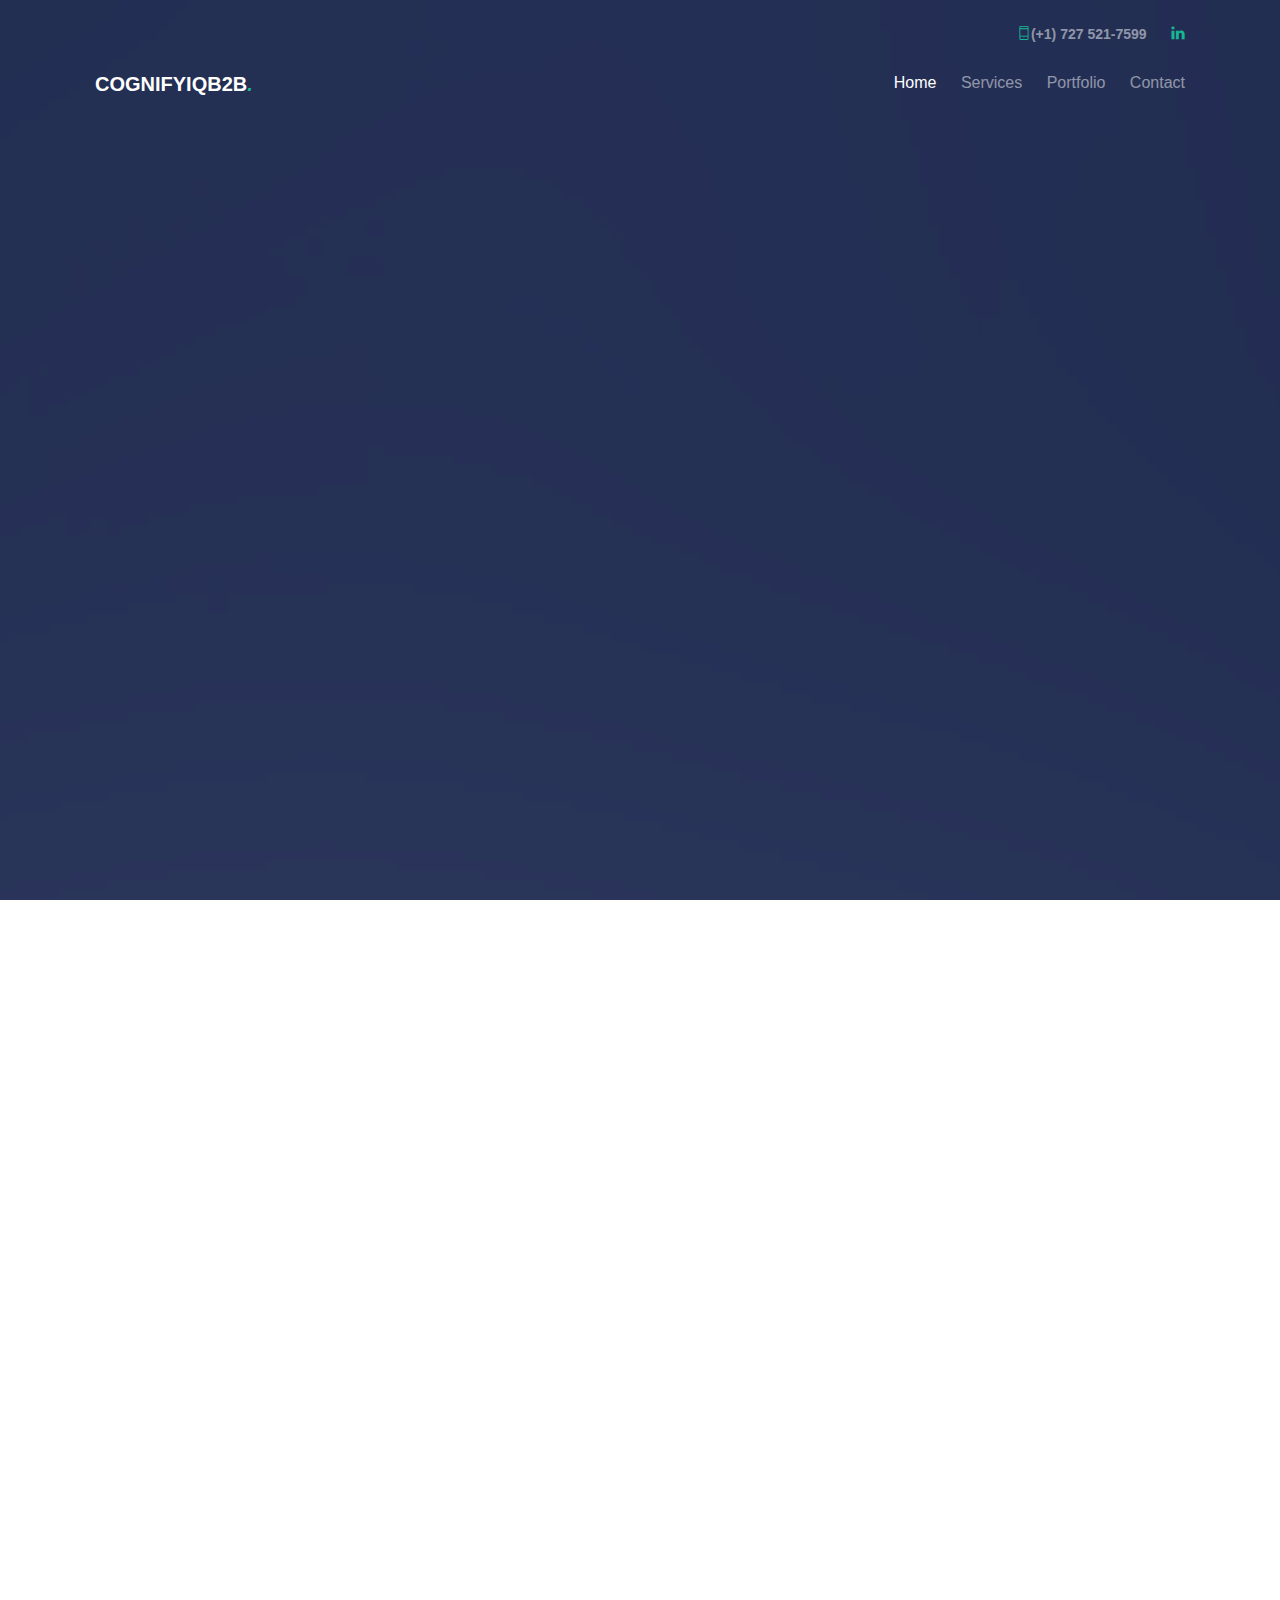
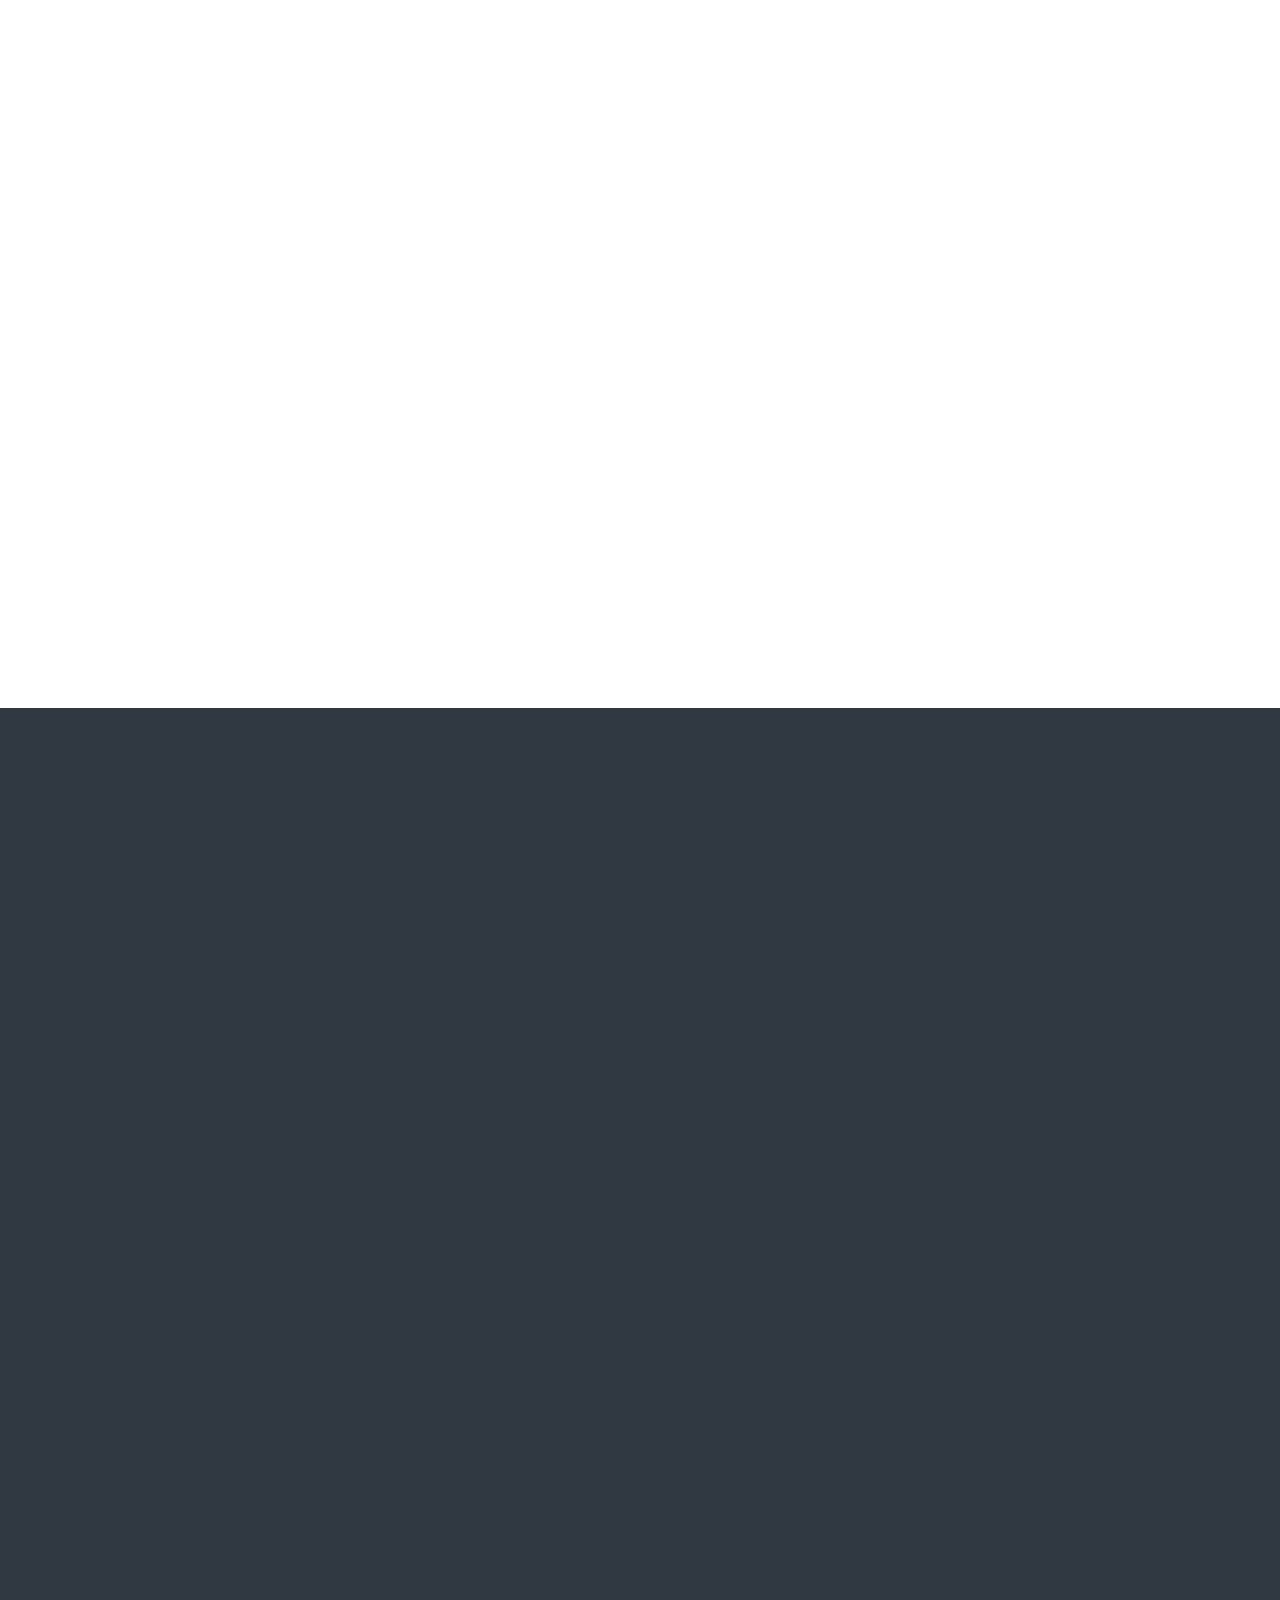
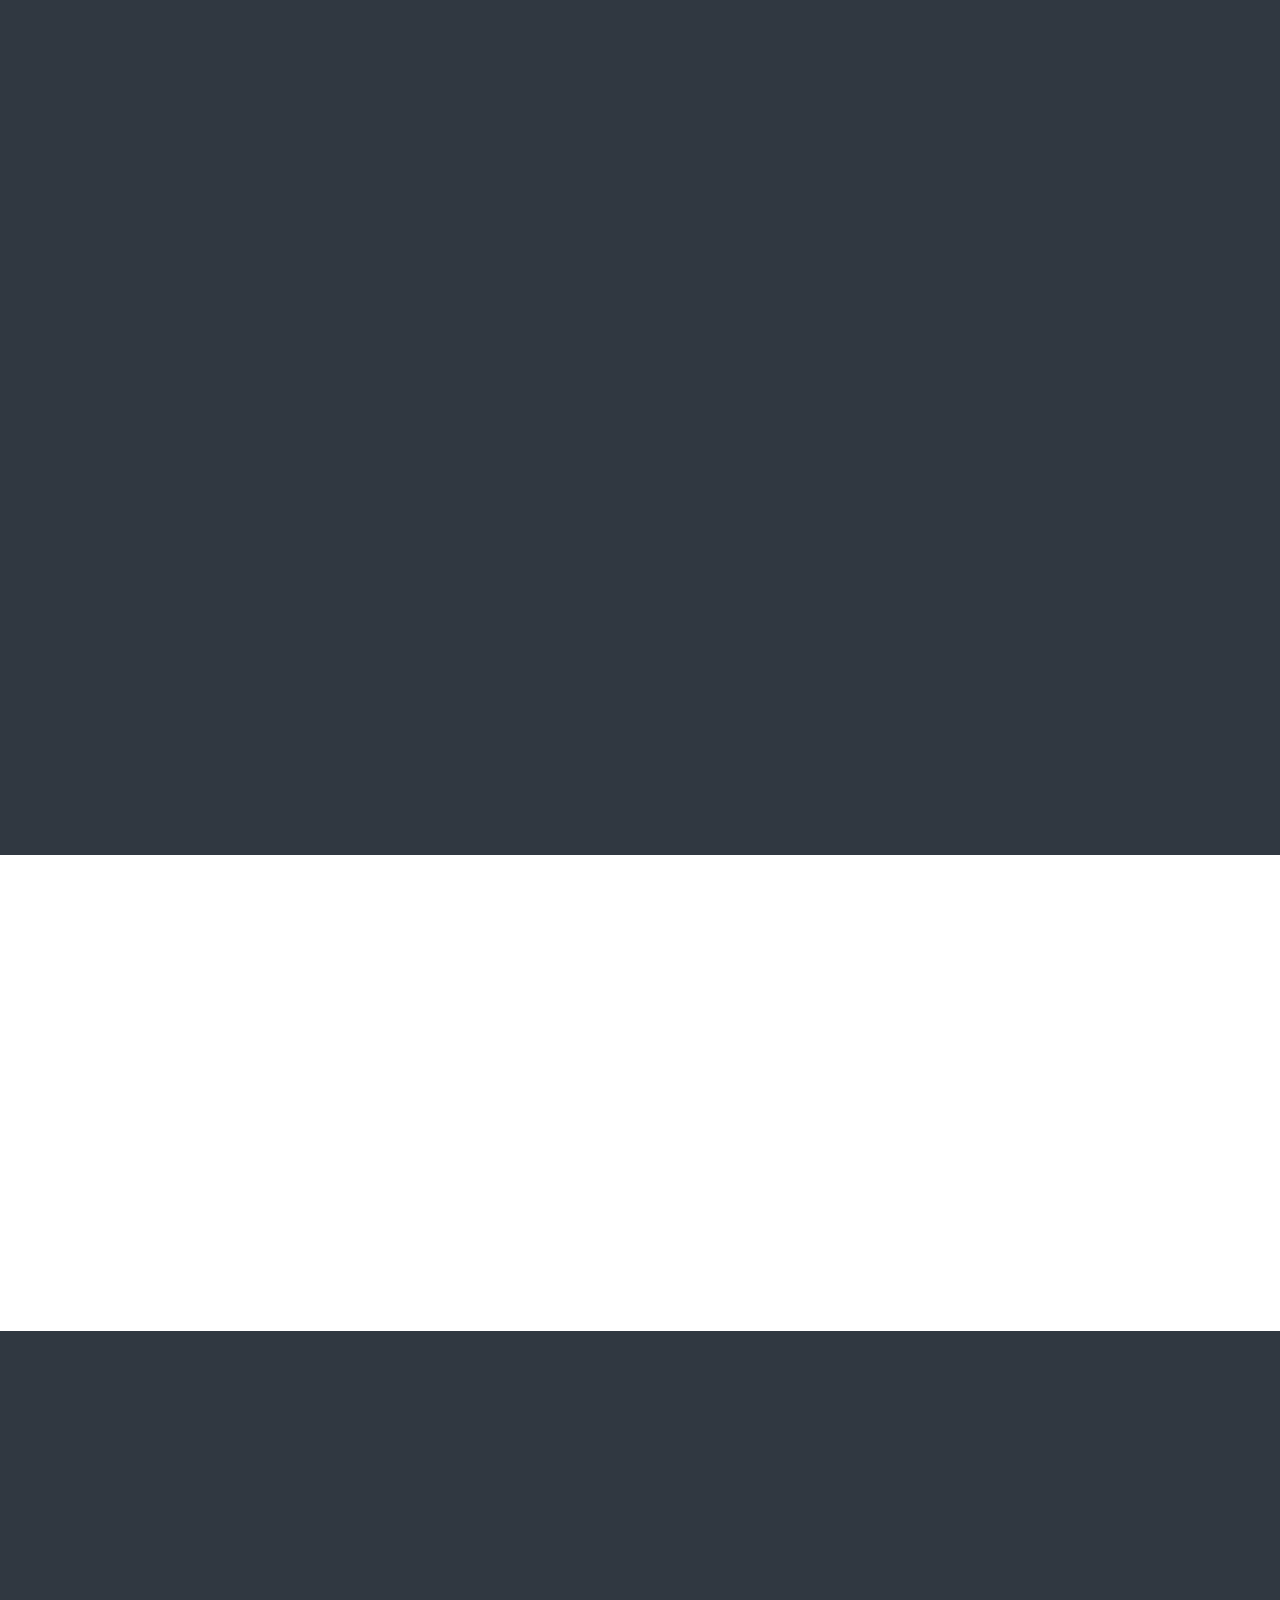
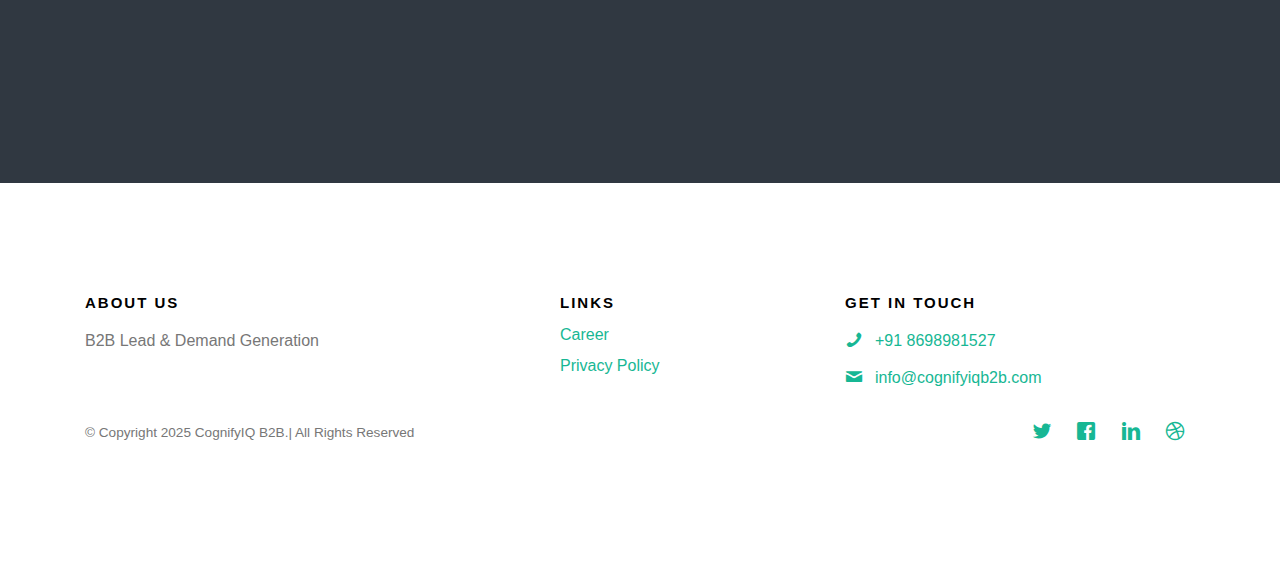
==== index.html @ 3fa79265 "project" ====
<!DOCTYPE HTML>
<!--
	cognifyiqb2bby gettemplates.co
	Twitter: http://twitter.com/gettemplateco
	URL: http://gettemplates.co
-->
<html>
	<head>
	<link rel="icon" href="cognifyiqb2b.jpeg" type="image/x-icon">
	<link rel="shortcut icon" href="cognifyiqb2b.jpeg" type="image/x-icon">
	<meta charset="utf-8">
	<meta http-equiv="X-UA-Compatible" content="IE=edge">
	<title>cognifyiqb2b&mdash; Free Website Template, Free HTML5 Template by gettemplates.co</title>
	<meta name="viewport" content="width=device-width, initial-scale=1">
	<meta name="description" content="Free HTML5 Website Template by gettemplates.co" />
	<meta name="keywords" content="free website templates, free html5, free template, free bootstrap, free website template, html5, css3, mobile first, responsive" />
	<meta name="author" content="gettemplates.co" />

  	<!-- Facebook and Twitter integration -->
	<meta property="og:title" content=""/>
	<meta property="og:image" content=""/>
	<meta property="og:url" content=""/>
	<meta property="og:site_name" content=""/>
	<meta property="og:description" content=""/>
	<meta name="twitter:title" content="" />
	<meta name="twitter:image" content="" />
	<meta name="twitter:url" content="" />
	<meta name="twitter:card" content="" />

	<!-- <link href="https://fonts.googleapis.com/css?family=Droid+Sans" rel="stylesheet"> -->
	
	<!-- Animate.css -->
	<link rel="stylesheet" href="css/animate.css">
	<!-- Icomoon Icon Fonts-->
	<link rel="stylesheet" href="css/icomoon.css">
	<!-- Themify Icons-->
	<link rel="stylesheet" href="css/themify-icons.css">
	<!-- Bootstrap  -->
	<link rel="stylesheet" href="css/bootstrap.css">

	<!-- Magnific Popup -->
	<link rel="stylesheet" href="css/magnific-popup.css">

	<!-- Owl Carousel  -->
	<link rel="stylesheet" href="css/owl.carousel.min.css">
	<link rel="stylesheet" href="css/owl.theme.default.min.css">

	<!-- Theme style  -->
	<link rel="stylesheet" href="css/style.css">

	<!-- Theme custom style  -->
	<link rel="stylesheet" href="css/custom.css">
	
	<!-- Modernizr JS -->
	<script src="js/modernizr-2.6.2.min.js"></script>
	<!-- FOR IE9 below -->
	<!--[if lt IE 9]>
	<script src="js/respond.min.js"></script>
	<![endif]-->

	</head>
	<body>
		
	<div class="gtco-loader"></div>
	
	<div id="page">
	<nav class="gtco-nav" role="navigation">
		<div class="gtco-container">
			<div class="row">
				<div class="col-md-12 text-right gtco-contact">
					<ul class="">
						<li><a href="#"><i class="ti-mobile"></i>(+1) 727 521-7599</a></li>
						<li><a href="http://twitter.com/gettemplatesco"><i class="ti-linkedin"></i> </a></li>
						<!-- <li><a href="#"><i class="icon-mail2"></i></a></li>
						<li><a href="#"><i class="ti-facebook"></i></a></li> -->
					</ul>
				</div>
			</div>
			<div class="row">
				<div class="col-sm-4 col-xs-12">
					<div id="gtco-logo"><a href="index.html">cognifyiqb2b<em>.</em></a></div>
				</div>
				<div class="col-xs-8 text-right menu-1">
					<ul>
						<li class="active"><a href="index.html">Home</a></li>
						<!-- <li><a href="about.html">About</a></li> -->
						<li class="has-dropdown">
							<a href="services.html">Services</a>
							<ul class="dropdown">
								<li><a href="#">Lead Generation</a></li>
								<li><a href="#">Demand Generation</a></li>
								<li><a href="#">Appointment Generation</a></li>
								<li><a href="#">Account Based Marketing</a></li>
								<li><a href="#">Tele-Marketing</a></li>
								<li><a href="#">Email Marketing</a></li>
								<li><a href="#">Event Registration Service</a></li>
							</ul>
						</li>
						<!-- <li class="has-dropdown">
							<a href="#">Dropdown</a>
							<ul class="dropdown">
								<li><a href="#">HTML5</a></li>
								<li><a href="#">CSS3</a></li>
								<li><a href="#">Sass</a></li>
								<li><a href="#">jQuery</a></li>
							</ul>
						</li> -->
						<li><a href="portfolio.html">Portfolio</a></li>
						<li><a href="contact.html">Contact</a></li>
					</ul>
				</div>
			</div>
			
		</div>
	</nav>

	<header id="gtco-header" class="gtco-cover" role="banner" style="background-image:url(images/img_bg_1.jpg);">
		<div class="overlay"></div>
		<div class="gtco-container">
			<div class="row">
				<div class="col-md-12 col-md-offset-0 text-left">
					<div class="display-t">
						<div class="display-tc">
							<h1 class="animate-box" data-animate-effect="fadeInUp">Your Business To The Next Level</h1>
							<h2 class="animate-box" data-animate-effect="fadeInUp">We have been serving  high quality services related to B2B  industry which include b2b data solutions, Email Marketing, Account Based Marketing, Tele-Marketing, Data Cleansing And Verification, Data Enrichment. We do research  across industries based on revenue, employee strength to give intended results .we work according to clients prospective to deliver superior results in B2B sector. </h2>
							<p class="animate-box" data-animate-effect="fadeInUp"><a href="contact.html" class="btn btn-white btn-lg btn-outline">Get In Touch</a></p>
						</div>
					</div>
				</div>
			</div>
		</div>
	</header>

	<div id="gtco-features-3">
		<div class="gtco-container">
			<div class="gtco-flex">
				<div class="feature feature-1 animate-box" data-animate-effect="fadeInUp">
					<div class="feature-inner">
						<span class="icon">
							<i class="ti-search"></i>
						</span>
						<h3>Lead Solution</h3>
						<p>For tangible, quantifiable, and observable business impact, the first step is constructing the right audience profile and collating a database of actionable leads. </p>
						<p><a href="#" class="btn btn-white btn-outline">Learn More</a></p>
					</div>
				</div>
				<div class="feature feature-2 animate-box" data-animate-effect="fadeInUp">
					<div class="feature-inner">
						<span class="icon">
							<i class="ti-announcement"></i>
						</span>
						<h3>Multi-Channel Marketing</h3>
						<p>We are committed to helping businesses convert leads to customers by using personalized communication tools. </p>
						<p><a href="#" class="btn btn-white btn-outline">Learn More</a></p>
					</div>
				</div>
				<div class="feature feature-3 animate-box" data-animate-effect="fadeInUp">
					<div class="feature-inner">
						<span class="icon">
							<i class="ti-timer"></i>
						</span>
						<h3>Data Services</h3>
						<p>We help businesses gather intent data that complements and aligns with sales and marketing efforts. </p>
						<p><a href="#" class="btn btn-white btn-outline">Learn More</a></p>
					</div>
				</div>
			</div>
		</div>
	</div>
	
	<div id="gtco-features">
		<div class="gtco-container">
			<div class="row">
				<div class="col-md-8 col-md-offset-2 text-center gtco-heading animate-box">
					<h2>cognifyiqb2b Features</h2>
					<p>We help businesses gather intent data that complements and aligns with sales and marketing efforts. Our range of services also assists businesses in transforming existing business data into a more accessible, comprehensible, and clear version that will enhance efficiency and facilitate more informed business decisions.</p>
				</div>
			</div>
			<div class="row">
				<div class="col-md-3 col-sm-6">
					<div class="feature-center animate-box" data-animate-effect="fadeIn">
						<span class="icon">
							<i class="ti-vector"></i>
						</span>
						<h3>Hybrid Marketing</h3>
						<p>Hybrid marketing is an advanced blend of email and telemarketing service that will help businesses not only in website traffic generation but also increase the sales revenue. </p>
					</div>
				</div>
				<div class="col-md-3 col-sm-6">
					<div class="feature-center animate-box" data-animate-effect="fadeIn">
						<span class="icon">
							<i class="ti-tablet"></i>
						</span>
						<h3>Email Marketing</h3>
						<p>Email marketing is a direct marketing tactic used for sending mail to customers. It helps in creating a direct engagement between the buyers and the sellers to maintain the customer’s trust with the company. </p>
					</div>
				</div>
				<div class="col-md-3 col-sm-6">
					<div class="feature-center animate-box" data-animate-effect="fadeIn">
						<span class="icon">
							<i class="ti-settings"></i>
						</span>
						<h3>Tele-Marketing</h3>
						<p>In past decades tv commercials, billboards, and print ads were used for getting target audience. Among them telemarketing is one of the best marketing strategies used to generate new leads, gather feedback, and maintain customer engagement. </p>
					</div>
				</div>
				<div class="col-md-3 col-sm-6">
					<div class="feature-center animate-box" data-animate-effect="fadeIn">
						<span class="icon">
							<i class="ti-ruler-pencil"></i>
						</span>
						<h3>Event Registration Service</h3>
						<p> Are you looking out to capture leads and prospects in a limited time? So, the answer is Event Registration. Prospects will only register for your event if it is well promoted. </p>
					</div>
				</div>
			</div>
		</div>
	</div>

	<div id="gtco-portfolio" class="gtco-section">
		<div class="gtco-container">
			<div class="row">
				<div class="col-md-8 col-md-offset-2 text-center gtco-heading animate-box">
					<h2>Our Clients</h2>
					<!-- <p>Dignissimos asperiores vitae velit veniam totam fuga molestias accusamus alias autem provident. Odit ab aliquam dolor eius.</p> -->
				</div>
			</div>

			<div class="row row-pb-md">
				<div class="col-md-12">
					<ul id="gtco-portfolio-list">
						<li class="two-third animate-box" data-animate-effect="fadeIn" style="background-image: url(images/clients/img_1.jpg); "> 
							<a href="#" class="color-1">
								<div class="case-studies-summary">
									<!-- <span>Web Design</span> -->
									<h2>CISCO</h2>
								</div>
							</a>
						</li>
						<li class="one-third animate-box" data-animate-effect="fadeIn" style="background-image: url(images/clients/aws.jpg); ">
							<a href="#" class="color-2">
								<div class="case-studies-summary">
									<!-- <span>Illustration</span> -->
									<h2>AWS</h2>
								</div>
							</a>
						</li>


						<li class="one-half animate-box" data-animate-effect="fadeIn" style="background-image: url(images/clients/CyberArk.jpg); ">
							<a href="#" class="color-3">
								<div class="case-studies-summary">
									<!-- <span>Illustration</span> -->
									<h2>CyberArk</h2>
								</div>
							</a>
						</li>
						<li class="one-half animate-box" data-animate-effect="fadeIn" style="background-image: url(images/clients/Microsoft.png); ">
							<a href="#" class="color-4">
								<div class="case-studies-summary">
									<!-- <span>Web Design</span> -->
									<h2>Microsoft</h2>
								</div>
							</a>
						</li>

						<li class="one-third animate-box" data-animate-effect="fadeIn" style="background-image: url(images/clients/vmware.jpg); "> 
							<a href="#" class="color-5">
								<div class="case-studies-summary">
									<!-- <span>Web Design</span> -->
									<h2>vmware</h2>
								</div>
							</a>
						</li>
						<li class="two-third animate-box" data-animate-effect="fadeIn" style="background-image: url(images/clients/salesforce.jpg); ">
							<a href="#" class="color-6">
								<div class="case-studies-summary">
									<!-- <span>Illustration</span> -->
									<h2>salesforce</h2>
								</div>
							</a>
						</li>
					</ul>		
				</div>
			</div>

			<div class="row">
				<div class="col-md-4 col-md-offset-4 text-center animate-box">
					<a href="services.html" class="btn btn-white btn-outline btn-lg btn-block">See All Our Works</a>
				</div>
			</div>

			
		</div>
	</div>

	<div id="gtco-counter" class="gtco-section">
		<div class="gtco-container">

			<!-- <div class="row">
				<div class="col-md-8 col-md-offset-2 text-center gtco-heading animate-box">
					<h2>Fun Facts</h2>
					<p>Dignissimos asperiores vitae velit veniam totam fuga molestias accusamus alias autem provident. Odit ab aliquam dolor eius.</p>
				</div>
			</div> -->

			<div class="row">
				
				<div class="col-md-3 col-sm-6 animate-box" data-animate-effect="fadeInLeft">
					<div class="feature-center">
						<span class="icon">
							<i class="ti-settings"></i>
						</span>
						<span class="counter js-counter" data-from="0" data-to="417" data-speed="5000" data-refresh-interval="50">1</span>
						<span class="counter-label">Campaigns</span>

					</div>
				</div>
				<div class="col-md-3 col-sm-6 animate-box" data-animate-effect="fadeInLeft">
					<div class="feature-center">
						<span class="icon">
							<i class="ti-face-smile"></i>
						</span>
						<span class="counter js-counter" data-from="0" data-to="97" data-speed="5000" data-refresh-interval="50">1</span>
						<span class="counter-label">Happy Clients</span>
					</div>
				</div>
				<div class="col-md-3 col-sm-6 animate-box" data-animate-effect="fadeInLeft">
					<div class="feature-center">
						<span class="icon">
							<i class="ti-briefcase"></i>
						</span>
						<span class="counter js-counter" data-from="0" data-to="402" data-speed="5000" data-refresh-interval="50">1</span>
						<span class="counter-label">Projects Done</span>
					</div>
				</div>
				<div class="col-md-3 col-sm-6 animate-box" data-animate-effect="fadeInLeft">
					<div class="feature-center">
						<span class="icon">
							<i class="ti-time"></i>
						</span>
						<span class="counter js-counter" data-from="0" data-to="5000000" data-speed="5000" data-refresh-interval="50">1</span>
						<span class="counter-label">Data</span>

					</div>
				</div>
					
			</div>
		</div>
	</div>

	<!-- <div id="gtco-products">
		<div class="gtco-container">
			<div class="row animate-box">
				<div class="col-md-8 col-md-offset-2 text-center gtco-heading animate-box">
					<h2>our values</h2>
					<p>Dignissimos asperiores vitae velit veniam totam fuga molestias accusamus alias autem provident. Odit ab aliquam dolor eius.</p>
				</div>
			</div>
			<div class="row animate-box">
				<div class="owl-carousel owl-carousel-carousel">
					<div class="item">
						<img src="images/img_1.jpg" alt="Free HTML5 Bootstrap Template by GetTemplates.co">
					</div>
					<div class="item">
						<img src="images/img_2.jpg" alt="Free HTML5 Bootstrap Template by GetTemplates.co">
					</div>
					<div class="item">
						<img src="images/img_3.jpg" alt="Free HTML5 Bootstrap Template by GetTemplates.co">
					</div>
					<div class="item">
						<img src="images/img_4.jpg" alt="Free HTML5 Bootstrap Template by GetTemplates.co">
					</div>
				</div>
			</div>
		</div>
	</div> -->

	

	<div id="gtco-subscribe">
		<div class="gtco-container">
			<div class="row animate-box">
				<div class="col-md-8 col-md-offset-2 text-center gtco-heading">
					<h2>Subscribe</h2>
					<p>Be the first to know about the new templates.</p>
				</div>
			</div>
			<div class="row animate-box">
				<div class="col-md-12">
					<form class="form-inline">
						<div class="col-md-4 col-sm-4">
							<div class="form-group">
								<label for="email" class="sr-only">Email</label>
								<input type="email" class="form-control" id="email" placeholder="Your Email">
							</div>
						</div>
						<div class="col-md-4 col-sm-4">
							<div class="form-group">
								<label for="name" class="sr-only">Name</label>
								<input type="text" class="form-control" id="name" placeholder="Your Name">
							</div>
						</div>
						<div class="col-md-4 col-sm-4">
							<button type="submit" class="btn btn-default btn-block">Subscribe</button>
						</div>
					</form>
				</div>
			</div>
		</div>
	</div>

	<footer id="gtco-footer" role="contentinfo">
		<div class="gtco-container">
			<div class="row row-p	b-md">

				<div class="col-md-4">
					<div class="gtco-widget">
						<h3>About Us</h3>
						<p>B2B Lead & Demand Generation</p>
					</div>
				</div>

				<div class="col-md-4 col-md-push-1">
					<div class="gtco-widget">
						<h3>Links</h3>
						<ul class="gtco-footer-links">
							<!-- <li><a href="#">Knowledge Base</a></li> -->
							<li><a href="career.html">Career</a></li>
							<li><a href="privacy-policy.html">Privacy Policy</a></li>
						</ul>
					</div>
				</div>

				<div class="col-md-4">
					<div class="gtco-widget">
						<h3>Get In Touch</h3>
						<ul class="gtco-quick-contact">
							<li><a href="#"><i class="icon-phone"></i> +91 8698981527</a></li>
							<li><a href="#"><i class="icon-mail2"></i> info@cognifyiqb2b.com</a></li>
							<!-- <li><a href="#"><i class="icon-chat"></i> Live Chat</a></li> -->
						</ul>
					</div>
				</div>

			</div>

			<div class="row copyright">
				<div class="col-md-12">
					<p class="pull-left">
						<small class="block">&copy; Copyright 2025 CognifyIQ B2B.| All Rights Reserved</small> 
						
					</p>
					<p class="pull-right">
						<ul class="gtco-social-icons pull-right">
							<li><a href="#"><i class="icon-twitter"></i></a></li>
							<li><a href="#"><i class="icon-facebook"></i></a></li>
							<li><a href="#"><i class="icon-linkedin"></i></a></li>
							<li><a href="#"><i class="icon-dribbble"></i></a></li>
						</ul>
					</p>
				</div>
			</div>

		</div>
	</footer>
	</div>

	<div class="gototop js-top">
		<a href="#" class="js-gotop"><i class="icon-arrow-up"></i></a>
	</div>
	
	<!-- jQuery -->
	<script src="js/jquery.min.js"></script>
	<!-- jQuery Easing -->
	<script src="js/jquery.easing.1.3.js"></script>
	<!-- Bootstrap -->
	<script src="js/bootstrap.min.js"></script>
	<!-- Waypoints -->
	<script src="js/jquery.waypoints.min.js"></script>
	<!-- Carousel -->
	<script src="js/owl.carousel.min.js"></script>
	<!-- countTo -->
	<script src="js/jquery.countTo.js"></script>
	<!-- Magnific Popup -->
	<script src="js/jquery.magnific-popup.min.js"></script>
	<script src="js/magnific-popup-options.js"></script>
	<!-- Main -->
	<script src="js/main.js"></script>

	</body>
</html>
---- css/icomoon.css ----
@font-face {
  font-family: 'icomoon';
  src:  url('../fonts/icomoon/icomoon.eot?6iuir');
  src:  url('../fonts/icomoon/icomoon.eot?6iuir#iefix') format('embedded-opentype'),
    url('../fonts/icomoon/icomoon.ttf?6iuir') format('truetype'),
    url('../fonts/icomoon/icomoon.woff?6iuir') format('woff'),
    url('../fonts/icomoon/icomoon.svg?6iuir#icomoon') format('svg');
  font-weight: normal;
  font-style: normal;
}

[class^="icon-"], [class*=" icon-"] {
  /* use !important to prevent issues with browser extensions that change fonts */
  font-family: 'icomoon' !important;
  speak: none;
  font-style: normal;
  font-weight: normal;
  font-variant: normal;
  text-transform: none;
  line-height: 1;

  /* Better Font Rendering =========== */
  -webkit-font-smoothing: antialiased;
  -moz-osx-font-smoothing: grayscale;
}

.icon-eye:before {
  content: "\e000";
}
.icon-paper-clip:before {
  content: "\e001";
}
.icon-mail:before {
  content: "\e002";
}
.icon-toggle:before {
  content: "\e003";
}
.icon-layout:before {
  content: "\e004";
}
.icon-link:before {
  content: "\e005";
}
.icon-bell:before {
  content: "\e006";
}
.icon-lock:before {
  content: "\e007";
}
.icon-unlock:before {
  content: "\e008";
}
.icon-ribbon:before {
  content: "\e009";
}
.icon-image:before {
  content: "\e010";
}
.icon-signal:before {
  content: "\e011";
}
.icon-target:before {
  content: "\e012";
}
.icon-clipboard:before {
  content: "\e013";
}
.icon-clock:before {
  content: "\e014";
}
.icon-watch:before {
  content: "\e015";
}
.icon-air-play:before {
  content: "\e016";
}
.icon-camera:before {
  content: "\e017";
}
.icon-video:before {
  content: "\e018";
}
.icon-disc:before {
  content: "\e019";
}
.icon-printer:before {
  content: "\e020";
}
.icon-monitor:before {
  content: "\e021";
}
.icon-server:before {
  content: "\e022";
}
.icon-cog:before {
  content: "\e023";
}
.icon-heart:before {
  content: "\e024";
}
.icon-paragraph:before {
  content: "\e025";
}
.icon-align-justify:before {
  content: "\e026";
}
.icon-align-left:before {
  content: "\e027";
}
.icon-align-center:before {
  content: "\e028";
}
.icon-align-right:before {
  content: "\e029";
}
.icon-book:before {
  content: "\e030";
}
.icon-layers:before {
  content: "\e031";
}
.icon-stack:before {
  content: "\e032";
}
.icon-stack-2:before {
  content: "\e033";
}
.icon-paper:before {
  content: "\e034";
}
.icon-paper-stack:before {
  content: "\e035";
}
.icon-search:before {
  content: "\e036";
}
.icon-zoom-in:before {
  content: "\e037";
}
.icon-zoom-out:before {
  content: "\e038";
}
.icon-reply:before {
  content: "\e039";
}
.icon-circle-plus:before {
  content: "\e040";
}
.icon-circle-minus:before {
  content: "\e041";
}
.icon-circle-check:before {
  content: "\e042";
}
.icon-circle-cross:before {
  content: "\e043";
}
.icon-square-plus:before {
  content: "\e044";
}
.icon-square-minus:before {
  content: "\e045";
}
.icon-square-check:before {
  content: "\e046";
}
.icon-square-cross:before {
  content: "\e047";
}
.icon-microphone:before {
  content: "\e048";
}
.icon-record:before {
  content: "\e049";
}
.icon-skip-back:before {
  content: "\e050";
}
.icon-rewind:before {
  content: "\e051";
}
.icon-play:before {
  content: "\e052";
}
.icon-pause:before {
  content: "\e053";
}
.icon-stop:before {
  content: "\e054";
}
.icon-fast-forward:before {
  content: "\e055";
}
.icon-skip-forward:before {
  content: "\e056";
}
.icon-shuffle:before {
  content: "\e057";
}
.icon-repeat:before {
  content: "\e058";
}
.icon-folder:before {
  content: "\e059";
}
.icon-umbrella:before {
  content: "\e060";
}
.icon-moon:before {
  content: "\e061";
}
.icon-thermometer:before {
  content: "\e062";
}
.icon-drop:before {
  content: "\e063";
}
.icon-sun:before {
  content: "\e064";
}
.icon-cloud:before {
  content: "\e065";
}
.icon-cloud-upload:before {
  content: "\e066";
}
.icon-cloud-download:before {
  content: "\e067";
}
.icon-upload:before {
  content: "\e068";
}
.icon-download:before {
  content: "\e069";
}
.icon-location:before {
  content: "\e070";
}
.icon-location-2:before {
  content: "\e071";
}
.icon-map:before {
  content: "\e072";
}
.icon-battery:before {
  content: "\e073";
}
.icon-head:before {
  content: "\e074";
}
.icon-briefcase:before {
  content: "\e075";
}
.icon-speech-bubble:before {
  content: "\e076";
}
.icon-anchor:before {
  content: "\e077";
}
.icon-globe:before {
  content: "\e078";
}
.icon-box:before {
  content: "\e079";
}
.icon-reload:before {
  content: "\e080";
}
.icon-share:before {
  content: "\e081";
}
.icon-marquee:before {
  content: "\e082";
}
.icon-marquee-plus:before {
  content: "\e083";
}
.icon-marquee-minus:before {
  content: "\e084";
}
.icon-tag:before {
  content: "\e085";
}
.icon-power:before {
  content: "\e086";
}
.icon-command:before {
  content: "\e087";
}
.icon-alt:before {
  content: "\e088";
}
.icon-esc:before {
  content: "\e089";
}
.icon-bar-graph:before {
  content: "\e090";
}
.icon-bar-graph-2:before {
  content: "\e091";
}
.icon-pie-graph:before {
  content: "\e092";
}
.icon-star:before {
  content: "\e093";
}
.icon-arrow-left:before {
  content: "\e094";
}
.icon-arrow-right:before {
  content: "\e095";
}
.icon-arrow-up:before {
  content: "\e096";
}
.icon-arrow-down:before {
  content: "\e097";
}
.icon-volume:before {
  content: "\e098";
}
.icon-mute:before {
  content: "\e099";
}
.icon-content-right:before {
  content: "\e100";
}
.icon-content-left:before {
  content: "\e101";
}
.icon-grid:before {
  content: "\e102";
}
.icon-grid-2:before {
  content: "\e103";
}
.icon-columns:before {
  content: "\e104";
}
.icon-loader:before {
  content: "\e105";
}
.icon-bag:before {
  content: "\e106";
}
.icon-ban:before {
  content: "\e107";
}
.icon-flag:before {
  content: "\e108";
}
.icon-trash:before {
  content: "\e109";
}
.icon-expand:before {
  content: "\e110";
}
.icon-contract:before {
  content: "\e111";
}
.icon-maximize:before {
  content: "\e112";
}
.icon-minimize:before {
  content: "\e113";
}
.icon-plus:before {
  content: "\e114";
}
.icon-minus:before {
  content: "\e115";
}
.icon-check:before {
  content: "\e116";
}
.icon-cross:before {
  content: "\e117";
}
.icon-move:before {
  content: "\e118";
}
.icon-delete:before {
  content: "\e119";
}
.icon-menu:before {
  content: "\e120";
}
.icon-archive:before {
  content: "\e121";
}
.icon-inbox:before {
  content: "\e122";
}
.icon-outbox:before {
  content: "\e123";
}
.icon-file:before {
  content: "\e124";
}
.icon-file-add:before {
  content: "\e125";
}
.icon-file-subtract:before {
  content: "\e126";
}
.icon-help:before {
  content: "\e127";
}
.icon-open:before {
  content: "\e128";
}
.icon-ellipsis:before {
  content: "\e129";
}
.icon-add-to-list:before {
  content: "\e900";
}
.icon-classic-computer:before {
  content: "\e901";
}
.icon-controller-fast-backward:before {
  content: "\e902";
}
.icon-creative-commons-attribution:before {
  content: "\e903";
}
.icon-creative-commons-noderivs:before {
  content: "\e904";
}
.icon-creative-commons-noncommercial-eu:before {
  content: "\e905";
}
.icon-creative-commons-noncommercial-us:before {
  content: "\e906";
}
.icon-creative-commons-public-domain:before {
  content: "\e907";
}
.icon-creative-commons-remix:before {
  content: "\e908";
}
.icon-creative-commons-share:before {
  content: "\e909";
}
.icon-creative-commons-sharealike:before {
  content: "\e90a";
}
.icon-creative-commons:before {
  content: "\e90b";
}
.icon-document-landscape:before {
  content: "\e90c";
}
.icon-remove-user:before {
  content: "\e90d";
}
.icon-warning:before {
  content: "\e90e";
}
.icon-arrow-bold-down:before {
  content: "\e90f";
}
.icon-arrow-bold-left:before {
  content: "\e910";
}
.icon-arrow-bold-right:before {
  content: "\e911";
}
.icon-arrow-bold-up:before {
  content: "\e912";
}
.icon-arrow-down2:before {
  content: "\e913";
}
.icon-arrow-left2:before {
  content: "\e914";
}
.icon-arrow-long-down:before {
  content: "\e915";
}
.icon-arrow-long-left:before {
  content: "\e916";
}
.icon-arrow-long-right:before {
  content: "\e917";
}
.icon-arrow-long-up:before {
  content: "\e918";
}
.icon-arrow-right2:before {
  content: "\e919";
}
.icon-arrow-up2:before {
  content: "\e91a";
}
.icon-arrow-with-circle-down:before {
  content: "\e91b";
}
.icon-arrow-with-circle-left:before {
  content: "\e91c";
}
.icon-arrow-with-circle-right:before {
  content: "\e91d";
}
.icon-arrow-with-circle-up:before {
  content: "\e91e";
}
.icon-bookmark:before {
  content: "\e91f";
}
.icon-bookmarks:before {
  content: "\e920";
}
.icon-chevron-down:before {
  content: "\e921";
}
.icon-chevron-left:before {
  content: "\e922";
}
.icon-chevron-right:before {
  content: "\e923";
}
.icon-chevron-small-down:before {
  content: "\e924";
}
.icon-chevron-small-left:before {
  content: "\e925";
}
.icon-chevron-small-right:before {
  content: "\e926";
}
.icon-chevron-small-up:before {
  content: "\e927";
}
.icon-chevron-thin-down:before {
  content: "\e928";
}
.icon-chevron-thin-left:before {
  content: "\e929";
}
.icon-chevron-thin-right:before {
  content: "\e92a";
}
.icon-chevron-thin-up:before {
  content: "\e92b";
}
.icon-chevron-up:before {
  content: "\e92c";
}
.icon-chevron-with-circle-down:before {
  content: "\e92d";
}
.icon-chevron-with-circle-left:before {
  content: "\e92e";
}
.icon-chevron-with-circle-right:before {
  content: "\e92f";
}
.icon-chevron-with-circle-up:before {
  content: "\e930";
}
.icon-cloud2:before {
  content: "\e931";
}
.icon-controller-fast-forward:before {
  content: "\e932";
}
.icon-controller-jump-to-start:before {
  content: "\e933";
}
.icon-controller-next:before {
  content: "\e934";
}
.icon-controller-paus:before {
  content: "\e935";
}
.icon-controller-play:before {
  content: "\e936";
}
.icon-controller-record:before {
  content: "\e937";
}
.icon-controller-stop:before {
  content: "\e938";
}
.icon-controller-volume:before {
  content: "\e939";
}
.icon-dot-single:before {
  content: "\e93a";
}
.icon-dots-three-horizontal:before {
  content: "\e93b";
}
.icon-dots-three-vertical:before {
  content: "\e93c";
}
.icon-dots-two-horizontal:before {
  content: "\e93d";
}
.icon-dots-two-vertical:before {
  content: "\e93e";
}
.icon-download2:before {
  content: "\e93f";
}
.icon-emoji-flirt:before {
  content: "\e940";
}
.icon-flow-branch:before {
  content: "\e941";
}
.icon-flow-cascade:before {
  content: "\e942";
}
.icon-flow-line:before {
  content: "\e943";
}
.icon-flow-parallel:before {
  content: "\e944";
}
.icon-flow-tree:before {
  content: "\e945";
}
.icon-install:before {
  content: "\e946";
}
.icon-layers2:before {
  content: "\e947";
}
.icon-open-book:before {
  content: "\e948";
}
.icon-resize-100:before {
  content: "\e949";
}
.icon-resize-full-screen:before {
  content: "\e94a";
}
.icon-save:before {
  content: "\e94b";
}
.icon-select-arrows:before {
  content: "\e94c";
}
.icon-sound-mute:before {
  content: "\e94d";
}
.icon-sound:before {
  content: "\e94e";
}
.icon-trash2:before {
  content: "\e94f";
}
.icon-triangle-down:before {
  content: "\e950";
}
.icon-triangle-left:before {
  content: "\e951";
}
.icon-triangle-right:before {
  content: "\e952";
}
.icon-triangle-up:before {
  content: "\e953";
}
.icon-uninstall:before {
  content: "\e954";
}
.icon-upload-to-cloud:before {
  content: "\e955";
}
.icon-upload2:before {
  content: "\e956";
}
.icon-add-user:before {
  content: "\e957";
}
.icon-address:before {
  content: "\e958";
}
.icon-adjust:before {
  content: "\e959";
}
.icon-air:before {
  content: "\e95a";
}
.icon-aircraft-landing:before {
  content: "\e95b";
}
.icon-aircraft-take-off:before {
  content: "\e95c";
}
.icon-aircraft:before {
  content: "\e95d";
}
.icon-align-bottom:before {
  content: "\e95e";
}
.icon-align-horizontal-middle:before {
  content: "\e95f";
}
.icon-align-left2:before {
  content: "\e960";
}
.icon-align-right2:before {
  content: "\e961";
}
.icon-align-top:before {
  content: "\e962";
}
.icon-align-vertical-middle:before {
  content: "\e963";
}
.icon-archive2:before {
  content: "\e964";
}
.icon-area-graph:before {
  content: "\e965";
}
.icon-attachment:before {
  content: "\e966";
}
.icon-awareness-ribbon:before {
  content: "\e967";
}
.icon-back-in-time:before {
  content: "\e968";
}
.icon-back:before {
  content: "\e969";
}
.icon-bar-graph2:before {
  content: "\e96a";
}
.icon-battery2:before {
  content: "\e96b";
}
.icon-beamed-note:before {
  content: "\e96c";
}
.icon-bell2:before {
  content: "\e96d";
}
.icon-blackboard:before {
  content: "\e96e";
}
.icon-block:before {
  content: "\e96f";
}
.icon-book2:before {
  content: "\e970";
}
.icon-bowl:before {
  content: "\e971";
}
.icon-box2:before {
  content: "\e972";
}
.icon-briefcase2:before {
  content: "\e973";
}
.icon-browser:before {
  content: "\e974";
}
.icon-brush:before {
  content: "\e975";
}
.icon-bucket:before {
  content: "\e976";
}
.icon-cake:before {
  content: "\e977";
}
.icon-calculator:before {
  content: "\e978";
}
.icon-calendar:before {
  content: "\e979";
}
.icon-camera2:before {
  content: "\e97a";
}
.icon-ccw:before {
  content: "\e97b";
}
.icon-chat:before {
  content: "\e97c";
}
.icon-check2:before {
  content: "\e97d";
}
.icon-circle-with-cross:before {
  content: "\e97e";
}
.icon-circle-with-minus:before {
  content: "\e97f";
}
.icon-circle-with-plus:before {
  content: "\e980";
}
.icon-circle:before {
  content: "\e981";
}
.icon-circular-graph:before {
  content: "\e982";
}
.icon-clapperboard:before {
  content: "\e983";
}
.icon-clipboard2:before {
  content: "\e984";
}
.icon-clock2:before {
  content: "\e985";
}
.icon-code:before {
  content: "\e986";
}
.icon-cog2:before {
  content: "\e987";
}
.icon-colours:before {
  content: "\e988";
}
.icon-compass:before {
  content: "\e989";
}
.icon-copy:before {
  content: "\e98a";
}
.icon-credit-card:before {
  content: "\e98b";
}
.icon-credit:before {
  content: "\e98c";
}
.icon-cross2:before {
  content: "\e98d";
}
.icon-cup:before {
  content: "\e98e";
}
.icon-cw:before {
  content: "\e98f";
}
.icon-cycle:before {
  content: "\e990";
}
.icon-database:before {
  content: "\e991";
}
.icon-dial-pad:before {
  content: "\e992";
}
.icon-direction:before {
  content: "\e993";
}
.icon-document:before {
  content: "\e994";
}
.icon-documents:before {
  content: "\e995";
}
.icon-drink:before {
  content: "\e996";
}
.icon-drive:before {
  content: "\e997";
}
.icon-drop2:before {
  content: "\e998";
}
.icon-edit:before {
  content: "\e999";
}
.icon-email:before {
  content: "\e99a";
}
.icon-emoji-happy:before {
  content: "\e99b";
}
.icon-emoji-neutral:before {
  content: "\e99c";
}
.icon-emoji-sad:before {
  content: "\e99d";
}
.icon-erase:before {
  content: "\e99e";
}
.icon-eraser:before {
  content: "\e99f";
}
.icon-export:before {
  content: "\e9a0";
}
.icon-eye2:before {
  content: "\e9a1";
}
.icon-feather:before {
  content: "\e9a2";
}
.icon-flag2:before {
  content: "\e9a3";
}
.icon-flash:before {
  content: "\e9a4";
}
.icon-flashlight:before {
  content: "\e9a5";
}
.icon-flat-brush:before {
  content: "\e9a6";
}
.icon-folder-images:before {
  content: "\e9a7";
}
.icon-folder-music:before {
  content: "\e9a8";
}
.icon-folder-video:before {
  content: "\e9a9";
}
.icon-folder2:before {
  content: "\e9aa";
}
.icon-forward:before {
  content: "\e9ab";
}
.icon-funnel:before {
  content: "\e9ac";
}
.icon-game-controller:before {
  content: "\e9ad";
}
.icon-gauge:before {
  content: "\e9ae";
}
.icon-globe2:before {
  content: "\e9af";
}
.icon-graduation-cap:before {
  content: "\e9b0";
}
.icon-grid2:before {
  content: "\e9b1";
}
.icon-hair-cross:before {
  content: "\e9b2";
}
.icon-hand:before {
  content: "\e9b3";
}
.icon-heart-outlined:before {
  content: "\e9b4";
}
.icon-heart2:before {
  content: "\e9b5";
}
.icon-help-with-circle:before {
  content: "\e9b6";
}
.icon-help2:before {
  content: "\e9b7";
}
.icon-home:before {
  content: "\e9b8";
}
.icon-hour-glass:before {
  content: "\e9b9";
}
.icon-image-inverted:before {
  content: "\e9ba";
}
.icon-image2:before {
  content: "\e9bb";
}
.icon-images:before {
  content: "\e9bc";
}
.icon-inbox2:before {
  content: "\e9bd";
}
.icon-infinity:before {
  content: "\e9be";
}
.icon-info-with-circle:before {
  content: "\e9bf";
}
.icon-info:before {
  content: "\e9c0";
}
.icon-key:before {
  content: "\e9c1";
}
.icon-keyboard:before {
  content: "\e9c2";
}
.icon-lab-flask:before {
  content: "\e9c3";
}
.icon-landline:before {
  content: "\e9c4";
}
.icon-language:before {
  content: "\e9c5";
}
.icon-laptop:before {
  content: "\e9c6";
}
.icon-leaf:before {
  content: "\e9c7";
}
.icon-level-down:before {
  content: "\e9c8";
}
.icon-level-up:before {
  content: "\e9c9";
}
.icon-lifebuoy:before {
  content: "\e9ca";
}
.icon-light-bulb:before {
  content: "\e9cb";
}
.icon-light-down:before {
  content: "\e9cc";
}
.icon-light-up:before {
  content: "\e9cd";
}
.icon-line-graph:before {
  content: "\e9ce";
}
.icon-link2:before {
  content: "\e9cf";
}
.icon-list:before {
  content: "\e9d0";
}
.icon-location-pin:before {
  content: "\e9d1";
}
.icon-location2:before {
  content: "\e9d2";
}
.icon-lock-open:before {
  content: "\e9d3";
}
.icon-lock2:before {
  content: "\e9d4";
}
.icon-log-out:before {
  content: "\e9d5";
}
.icon-login:before {
  content: "\e9d6";
}
.icon-loop:before {
  content: "\e9d7";
}
.icon-magnet:before {
  content: "\e9d8";
}
.icon-magnifying-glass:before {
  content: "\e9d9";
}
.icon-mail2:before {
  content: "\e9da";
}
.icon-man:before {
  content: "\e9db";
}
.icon-map2:before {
  content: "\e9dc";
}
.icon-mask:before {
  content: "\e9dd";
}
.icon-medal:before {
  content: "\e9de";
}
.icon-megaphone:before {
  content: "\e9df";
}
.icon-menu2:before {
  content: "\e9e0";
}
.icon-message:before {
  content: "\e9e1";
}
.icon-mic:before {
  content: "\e9e2";
}
.icon-minus2:before {
  content: "\e9e3";
}
.icon-mobile:before {
  content: "\e9e4";
}
.icon-modern-mic:before {
  content: "\e9e5";
}
.icon-moon2:before {
  content: "\e9e6";
}
.icon-mouse:before {
  content: "\e9e7";
}
.icon-music:before {
  content: "\e9e8";
}
.icon-network:before {
  content: "\e9e9";
}
.icon-new-message:before {
  content: "\e9ea";
}
.icon-new:before {
  content: "\e9eb";
}
.icon-news:before {
  content: "\e9ec";
}
.icon-note:before {
  content: "\e9ed";
}
.icon-notification:before {
  content: "\e9ee";
}
.icon-old-mobile:before {
  content: "\e9ef";
}
.icon-old-phone:before {
  content: "\e9f0";
}
.icon-palette:before {
  content: "\e9f1";
}
.icon-paper-plane:before {
  content: "\e9f2";
}
.icon-pencil:before {
  content: "\e9f3";
}
.icon-phone:before {
  content: "\e9f4";
}
.icon-pie-chart:before {
  content: "\e9f5";
}
.icon-pin:before {
  content: "\e9f6";
}
.icon-plus2:before {
  content: "\e9f7";
}
.icon-popup:before {
  content: "\e9f8";
}
.icon-power-plug:before {
  content: "\e9f9";
}
.icon-price-ribbon:before {
  content: "\e9fa";
}
.icon-price-tag:before {
  content: "\e9fb";
}
.icon-print:before {
  content: "\e9fc";
}
.icon-progress-empty:before {
  content: "\e9fd";
}
.icon-progress-full:before {
  content: "\e9fe";
}
.icon-progress-one:before {
  content: "\e9ff";
}
.icon-progress-two:before {
  content: "\ea00";
}
.icon-publish:before {
  content: "\ea01";
}
.icon-quote:before {
  content: "\ea02";
}
.icon-radio:before {
  content: "\ea03";
}
.icon-reply-all:before {
  content: "\ea04";
}
.icon-reply2:before {
  content: "\ea05";
}
.icon-retweet:before {
  content: "\ea06";
}
.icon-rocket:before {
  content: "\ea07";
}
.icon-round-brush:before {
  content: "\ea08";
}
.icon-rss:before {
  content: "\ea09";
}
.icon-ruler:before {
  content: "\ea0a";
}
.icon-scissors:before {
  content: "\ea0b";
}
.icon-share-alternitive:before {
  content: "\ea0c";
}
.icon-share2:before {
  content: "\ea0d";
}
.icon-shareable:before {
  content: "\ea0e";
}
.icon-shield:before {
  content: "\ea0f";
}
.icon-shop:before {
  content: "\ea10";
}
.icon-shopping-bag:before {
  content: "\ea11";
}
.icon-shopping-basket:before {
  content: "\ea12";
}
.icon-shopping-cart:before {
  content: "\ea13";
}
.icon-shuffle2:before {
  content: "\ea14";
}
.icon-signal2:before {
  content: "\ea15";
}
.icon-sound-mix:before {
  content: "\ea16";
}
.icon-sports-club:before {
  content: "\ea17";
}
.icon-spreadsheet:before {
  content: "\ea18";
}
.icon-squared-cross:before {
  content: "\ea19";
}
.icon-squared-minus:before {
  content: "\ea1a";
}
.icon-squared-plus:before {
  content: "\ea1b";
}
.icon-star-outlined:before {
  content: "\ea1c";
}
.icon-star2:before {
  content: "\ea1d";
}
.icon-stopwatch:before {
  content: "\ea1e";
}
.icon-suitcase:before {
  content: "\ea1f";
}
.icon-swap:before {
  content: "\ea20";
}
.icon-sweden:before {
  content: "\ea21";
}
.icon-switch:before {
  content: "\ea22";
}
.icon-tablet:before {
  content: "\ea23";
}
.icon-tag2:before {
  content: "\ea24";
}
.icon-text-document-inverted:before {
  content: "\ea25";
}
.icon-text-document:before {
  content: "\ea26";
}
.icon-text:before {
  content: "\ea27";
}
.icon-thermometer2:before {
  content: "\ea28";
}
.icon-thumbs-down:before {
  content: "\ea29";
}
.icon-thumbs-up:before {
  content: "\ea2a";
}
.icon-thunder-cloud:before {
  content: "\ea2b";
}
.icon-ticket:before {
  content: "\ea2c";
}
.icon-time-slot:before {
  content: "\ea2d";
}
.icon-tools:before {
  content: "\ea2e";
}
.icon-traffic-cone:before {
  content: "\ea2f";
}
.icon-tree:before {
  content: "\ea30";
}
.icon-trophy:before {
  content: "\ea31";
}
.icon-tv:before {
  content: "\ea32";
}
.icon-typing:before {
  content: "\ea33";
}
.icon-unread:before {
  content: "\ea34";
}
.icon-untag:before {
  content: "\ea35";
}
.icon-user:before {
  content: "\ea36";
}
.icon-users:before {
  content: "\ea37";
}
.icon-v-card:before {
  content: "\ea38";
}
.icon-video2:before {
  content: "\ea39";
}
.icon-vinyl:before {
  content: "\ea3a";
}
.icon-voicemail:before {
  content: "\ea3b";
}
.icon-wallet:before {
  content: "\ea3c";
}
.icon-water:before {
  content: "\ea3d";
}
.icon-px-with-circle:before {
  content: "\ea3e";
}
.icon-px:before {
  content: "\ea3f";
}
.icon-basecamp:before {
  content: "\ea40";
}
.icon-behance:before {
  content: "\ea41";
}
.icon-creative-cloud:before {
  content: "\ea42";
}
.icon-dropbox:before {
  content: "\ea43";
}
.icon-evernote:before {
  content: "\ea44";
}
.icon-flattr:before {
  content: "\ea45";
}
.icon-foursquare:before {
  content: "\ea46";
}
.icon-google-drive:before {
  content: "\ea47";
}
.icon-google-hangouts:before {
  content: "\ea48";
}
.icon-grooveshark:before {
  content: "\ea49";
}
.icon-icloud:before {
  content: "\ea4a";
}
.icon-mixi:before {
  content: "\ea4b";
}
.icon-onedrive:before {
  content: "\ea4c";
}
.icon-paypal:before {
  content: "\ea4d";
}
.icon-picasa:before {
  content: "\ea4e";
}
.icon-qq:before {
  content: "\ea4f";
}
.icon-rdio-with-circle:before {
  content: "\ea50";
}
.icon-renren:before {
  content: "\ea51";
}
.icon-scribd:before {
  content: "\ea52";
}
.icon-sina-weibo:before {
  content: "\ea53";
}
.icon-skype-with-circle:before {
  content: "\ea54";
}
.icon-skype:before {
  content: "\ea55";
}
.icon-slideshare:before {
  content: "\ea56";
}
.icon-smashing:before {
  content: "\ea57";
}
.icon-soundcloud:before {
  content: "\ea58";
}
.icon-spotify-with-circle:before {
  content: "\ea59";
}
.icon-spotify:before {
  content: "\ea5a";
}
.icon-swarm:before {
  content: "\ea5b";
}
.icon-vine-with-circle:before {
  content: "\ea5c";
}
.icon-vine:before {
  content: "\ea5d";
}
.icon-vk-alternitive:before {
  content: "\ea5e";
}
.icon-vk-with-circle:before {
  content: "\ea5f";
}
.icon-vk:before {
  content: "\ea60";
}
.icon-xing-with-circle:before {
  content: "\ea61";
}
.icon-xing:before {
  content: "\ea62";
}
.icon-yelp:before {
  content: "\ea63";
}
.icon-dribbble-with-circle:before {
  content: "\ea64";
}
.icon-dribbble:before {
  content: "\ea65";
}
.icon-facebook-with-circle:before {
  content: "\ea66";
}
.icon-facebook:before {
  content: "\ea67";
}
.icon-flickr-with-circle:before {
  content: "\ea68";
}
.icon-flickr:before {
  content: "\ea69";
}
.icon-github-with-circle:before {
  content: "\ea6a";
}
.icon-github:before {
  content: "\ea6b";
}
.icon-google-with-circle:before {
  content: "\ea6c";
}
.icon-google:before {
  content: "\ea6d";
}
.icon-instagram-with-circle:before {
  content: "\ea6e";
}
.icon-instagram:before {
  content: "\ea6f";
}
.icon-lastfm-with-circle:before {
  content: "\ea70";
}
.icon-lastfm:before {
  content: "\ea71";
}
.icon-linkedin-with-circle:before {
  content: "\ea72";
}
.icon-linkedin:before {
  content: "\ea73";
}
.icon-pinterest-with-circle:before {
  content: "\ea74";
}
.icon-pinterest:before {
  content: "\ea75";
}
.icon-rdio:before {
  content: "\ea76";
}
.icon-stumbleupon-with-circle:before {
  content: "\ea77";
}
.icon-stumbleupon:before {
  content: "\ea78";
}
.icon-tumblr-with-circle:before {
  content: "\ea79";
}
.icon-tumblr:before {
  content: "\ea7a";
}
.icon-twitter-with-circle:before {
  content: "\ea7b";
}
.icon-twitter:before {
  content: "\ea7c";
}
.icon-vimeo-with-circle:before {
  content: "\ea7d";
}
.icon-vimeo:before {
  content: "\ea7e";
}
.icon-youtube-with-circle:before {
  content: "\ea7f";
}
.icon-youtube:before {
  content: "\ea80";
}
---- css/themify-icons.css ----
@font-face {
	font-family: 'themify';
	src:url('../fonts/themify-icons/themify.eot?-fvbane');
	src:url('../fonts/themify-icons/themify.eot?#iefix-fvbane') format('embedded-opentype'),
		url('../fonts/themify-icons/themify.woff?-fvbane') format('woff'),
		url('../fonts/themify-icons/themify.ttf?-fvbane') format('truetype'),
		url('../fonts/themify-icons/themify.svg?-fvbane#themify') format('svg');
	font-weight: normal;
	font-style: normal;
}

[class^="ti-"], [class*=" ti-"] {
	font-family: 'themify';
	speak: none;
	font-style: normal;
	font-weight: normal;
	font-variant: normal;
	text-transform: none;
	line-height: 1;

	/* Better Font Rendering =========== */
	-webkit-font-smoothing: antialiased;
	-moz-osx-font-smoothing: grayscale;
}

.ti-wand:before {
	content: "\e600";
}
.ti-volume:before {
	content: "\e601";
}
.ti-user:before {
	content: "\e602";
}
.ti-unlock:before {
	content: "\e603";
}
.ti-unlink:before {
	content: "\e604";
}
.ti-trash:before {
	content: "\e605";
}
.ti-thought:before {
	content: "\e606";
}
.ti-target:before {
	content: "\e607";
}
.ti-tag:before {
	content: "\e608";
}
.ti-tablet:before {
	content: "\e609";
}
.ti-star:before {
	content: "\e60a";
}
.ti-spray:before {
	content: "\e60b";
}
.ti-signal:before {
	content: "\e60c";
}
.ti-shopping-cart:before {
	content: "\e60d";
}
.ti-shopping-cart-full:before {
	content: "\e60e";
}
.ti-settings:before {
	content: "\e60f";
}
.ti-search:before {
	content: "\e610";
}
.ti-zoom-in:before {
	content: "\e611";
}
.ti-zoom-out:before {
	content: "\e612";
}
.ti-cut:before {
	content: "\e613";
}
.ti-ruler:before {
	content: "\e614";
}
.ti-ruler-pencil:before {
	content: "\e615";
}
.ti-ruler-alt:before {
	content: "\e616";
}
.ti-bookmark:before {
	content: "\e617";
}
.ti-bookmark-alt:before {
	content: "\e618";
}
.ti-reload:before {
	content: "\e619";
}
.ti-plus:before {
	content: "\e61a";
}
.ti-pin:before {
	content: "\e61b";
}
.ti-pencil:before {
	content: "\e61c";
}
.ti-pencil-alt:before {
	content: "\e61d";
}
.ti-paint-roller:before {
	content: "\e61e";
}
.ti-paint-bucket:before {
	content: "\e61f";
}
.ti-na:before {
	content: "\e620";
}
.ti-mobile:before {
	content: "\e621";
}
.ti-minus:before {
	content: "\e622";
}
.ti-medall:before {
	content: "\e623";
}
.ti-medall-alt:before {
	content: "\e624";
}
.ti-marker:before {
	content: "\e625";
}
.ti-marker-alt:before {
	content: "\e626";
}
.ti-arrow-up:before {
	content: "\e627";
}
.ti-arrow-right:before {
	content: "\e628";
}
.ti-arrow-left:before {
	content: "\e629";
}
.ti-arrow-down:before {
	content: "\e62a";
}
.ti-lock:before {
	content: "\e62b";
}
.ti-location-arrow:before {
	content: "\e62c";
}
.ti-link:before {
	content: "\e62d";
}
.ti-layout:before {
	content: "\e62e";
}
.ti-layers:before {
	content: "\e62f";
}
.ti-layers-alt:before {
	content: "\e630";
}
.ti-key:before {
	content: "\e631";
}
.ti-import:before {
	content: "\e632";
}
.ti-image:before {
	content: "\e633";
}
.ti-heart:before {
	content: "\e634";
}
.ti-heart-broken:before {
	content: "\e635";
}
.ti-hand-stop:before {
	content: "\e636";
}
.ti-hand-open:before {
	content: "\e637";
}
.ti-hand-drag:before {
	content: "\e638";
}
.ti-folder:before {
	content: "\e639";
}
.ti-flag:before {
	content: "\e63a";
}
.ti-flag-alt:before {
	content: "\e63b";
}
.ti-flag-alt-2:before {
	content: "\e63c";
}
.ti-eye:before {
	content: "\e63d";
}
.ti-export:before {
	content: "\e63e";
}
.ti-exchange-vertical:before {
	content: "\e63f";
}
.ti-desktop:before {
	content: "\e640";
}
.ti-cup:before {
	content: "\e641";
}
.ti-crown:before {
	content: "\e642";
}
.ti-comments:before {
	content: "\e643";
}
.ti-comment:before {
	content: "\e644";
}
.ti-comment-alt:before {
	content: "\e645";
}
.ti-close:before {
	content: "\e646";
}
.ti-clip:before {
	content: "\e647";
}
.ti-angle-up:before {
	content: "\e648";
}
.ti-angle-right:before {
	content: "\e649";
}
.ti-angle-left:before {
	content: "\e64a";
}
.ti-angle-down:before {
	content: "\e64b";
}
.ti-check:before {
	content: "\e64c";
}
.ti-check-box:before {
	content: "\e64d";
}
.ti-camera:before {
	content: "\e64e";
}
.ti-announcement:before {
	content: "\e64f";
}
.ti-brush:before {
	content: "\e650";
}
.ti-briefcase:before {
	content: "\e651";
}
.ti-bolt:before {
	content: "\e652";
}
.ti-bolt-alt:before {
	content: "\e653";
}
.ti-blackboard:before {
	content: "\e654";
}
.ti-bag:before {
	content: "\e655";
}
.ti-move:before {
	content: "\e656";
}
.ti-arrows-vertical:before {
	content: "\e657";
}
.ti-arrows-horizontal:before {
	content: "\e658";
}
.ti-fullscreen:before {
	content: "\e659";
}
.ti-arrow-top-right:before {
	content: "\e65a";
}
.ti-arrow-top-left:before {
	content: "\e65b";
}
.ti-arrow-circle-up:before {
	content: "\e65c";
}
.ti-arrow-circle-right:before {
	content: "\e65d";
}
.ti-arrow-circle-left:before {
	content: "\e65e";
}
.ti-arrow-circle-down:before {
	content: "\e65f";
}
.ti-angle-double-up:before {
	content: "\e660";
}
.ti-angle-double-right:before {
	content: "\e661";
}
.ti-angle-double-left:before {
	content: "\e662";
}
.ti-angle-double-down:before {
	content: "\e663";
}
.ti-zip:before {
	content: "\e664";
}
.ti-world:before {
	content: "\e665";
}
.ti-wheelchair:before {
	content: "\e666";
}
.ti-view-list:before {
	content: "\e667";
}
.ti-view-list-alt:before {
	content: "\e668";
}
.ti-view-grid:before {
	content: "\e669";
}
.ti-uppercase:before {
	content: "\e66a";
}
.ti-upload:before {
	content: "\e66b";
}
.ti-underline:before {
	content: "\e66c";
}
.ti-truck:before {
	content: "\e66d";
}
.ti-timer:before {
	content: "\e66e";
}
.ti-ticket:before {
	content: "\e66f";
}
.ti-thumb-up:before {
	content: "\e670";
}
.ti-thumb-down:before {
	content: "\e671";
}
.ti-text:before {
	content: "\e672";
}
.ti-stats-up:before {
	content: "\e673";
}
.ti-stats-down:before {
	content: "\e674";
}
.ti-split-v:before {
	content: "\e675";
}
.ti-split-h:before {
	content: "\e676";
}
.ti-smallcap:before {
	content: "\e677";
}
.ti-shine:before {
	content: "\e678";
}
.ti-shift-right:before {
	content: "\e679";
}
.ti-shift-left:before {
	content: "\e67a";
}
.ti-shield:before {
	content: "\e67b";
}
.ti-notepad:before {
	content: "\e67c";
}
.ti-server:before {
	content: "\e67d";
}
.ti-quote-right:before {
	content: "\e67e";
}
.ti-quote-left:before {
	content: "\e67f";
}
.ti-pulse:before {
	content: "\e680";
}
.ti-printer:before {
	content: "\e681";
}
.ti-power-off:before {
	content: "\e682";
}
.ti-plug:before {
	content: "\e683";
}
.ti-pie-chart:before {
	content: "\e684";
}
.ti-paragraph:before {
	content: "\e685";
}
.ti-panel:before {
	content: "\e686";
}
.ti-package:before {
	content: "\e687";
}
.ti-music:before {
	content: "\e688";
}
.ti-music-alt:before {
	content: "\e689";
}
.ti-mouse:before {
	content: "\e68a";
}
.ti-mouse-alt:before {
	content: "\e68b";
}
.ti-money:before {
	content: "\e68c";
}
.ti-microphone:before {
	content: "\e68d";
}
.ti-menu:before {
	content: "\e68e";
}
.ti-menu-alt:before {
	content: "\e68f";
}
.ti-map:before {
	content: "\e690";
}
.ti-map-alt:before {
	content: "\e691";
}
.ti-loop:before {
	content: "\e692";
}
.ti-location-pin:before {
	content: "\e693";
}
.ti-list:before {
	content: "\e694";
}
.ti-light-bulb:before {
	content: "\e695";
}
.ti-Italic:before {
	content: "\e696";
}
.ti-info:before {
	content: "\e697";
}
.ti-infinite:before {
	content: "\e698";
}
.ti-id-badge:before {
	content: "\e699";
}
.ti-hummer:before {
	content: "\e69a";
}
.ti-home:before {
	content: "\e69b";
}
.ti-help:before {
	content: "\e69c";
}
.ti-headphone:before {
	content: "\e69d";
}
.ti-harddrives:before {
	content: "\e69e";
}
.ti-harddrive:before {
	content: "\e69f";
}
.ti-gift:before {
	content: "\e6a0";
}
.ti-game:before {
	content: "\e6a1";
}
.ti-filter:before {
	content: "\e6a2";
}
.ti-files:before {
	content: "\e6a3";
}
.ti-file:before {
	content: "\e6a4";
}
.ti-eraser:before {
	content: "\e6a5";
}
.ti-envelope:before {
	content: "\e6a6";
}
.ti-download:before {
	content: "\e6a7";
}
.ti-direction:before {
	content: "\e6a8";
}
.ti-direction-alt:before {
	content: "\e6a9";
}
.ti-dashboard:before {
	content: "\e6aa";
}
.ti-control-stop:before {
	content: "\e6ab";
}
.ti-control-shuffle:before {
	content: "\e6ac";
}
.ti-control-play:before {
	content: "\e6ad";
}
.ti-control-pause:before {
	content: "\e6ae";
}
.ti-control-forward:before {
	content: "\e6af";
}
.ti-control-backward:before {
	content: "\e6b0";
}
.ti-cloud:before {
	content: "\e6b1";
}
.ti-cloud-up:before {
	content: "\e6b2";
}
.ti-cloud-down:before {
	content: "\e6b3";
}
.ti-clipboard:before {
	content: "\e6b4";
}
.ti-car:before {
	content: "\e6b5";
}
.ti-calendar:before {
	content: "\e6b6";
}
.ti-book:before {
	content: "\e6b7";
}
.ti-bell:before {
	content: "\e6b8";
}
.ti-basketball:before {
	content: "\e6b9";
}
.ti-bar-chart:before {
	content: "\e6ba";
}
.ti-bar-chart-alt:before {
	content: "\e6bb";
}
.ti-back-right:before {
	content: "\e6bc";
}
.ti-back-left:before {
	content: "\e6bd";
}
.ti-arrows-corner:before {
	content: "\e6be";
}
.ti-archive:before {
	content: "\e6bf";
}
.ti-anchor:before {
	content: "\e6c0";
}
.ti-align-right:before {
	content: "\e6c1";
}
.ti-align-left:before {
	content: "\e6c2";
}
.ti-align-justify:before {
	content: "\e6c3";
}
.ti-align-center:before {
	content: "\e6c4";
}
.ti-alert:before {
	content: "\e6c5";
}
.ti-alarm-clock:before {
	content: "\e6c6";
}
.ti-agenda:before {
	content: "\e6c7";
}
.ti-write:before {
	content: "\e6c8";
}
.ti-window:before {
	content: "\e6c9";
}
.ti-widgetized:before {
	content: "\e6ca";
}
.ti-widget:before {
	content: "\e6cb";
}
.ti-widget-alt:before {
	content: "\e6cc";
}
.ti-wallet:before {
	content: "\e6cd";
}
.ti-video-clapper:before {
	content: "\e6ce";
}
.ti-video-camera:before {
	content: "\e6cf";
}
.ti-vector:before {
	content: "\e6d0";
}
.ti-themify-logo:before {
	content: "\e6d1";
}
.ti-themify-favicon:before {
	content: "\e6d2";
}
.ti-themify-favicon-alt:before {
	content: "\e6d3";
}
.ti-support:before {
	content: "\e6d4";
}
.ti-stamp:before {
	content: "\e6d5";
}
.ti-split-v-alt:before {
	content: "\e6d6";
}
.ti-slice:before {
	content: "\e6d7";
}
.ti-shortcode:before {
	content: "\e6d8";
}
.ti-shift-right-alt:before {
	content: "\e6d9";
}
.ti-shift-left-alt:before {
	content: "\e6da";
}
.ti-ruler-alt-2:before {
	content: "\e6db";
}
.ti-receipt:before {
	content: "\e6dc";
}
.ti-pin2:before {
	content: "\e6dd";
}
.ti-pin-alt:before {
	content: "\e6de";
}
.ti-pencil-alt2:before {
	content: "\e6df";
}
.ti-palette:before {
	content: "\e6e0";
}
.ti-more:before {
	content: "\e6e1";
}
.ti-more-alt:before {
	content: "\e6e2";
}
.ti-microphone-alt:before {
	content: "\e6e3";
}
.ti-magnet:before {
	content: "\e6e4";
}
.ti-line-double:before {
	content: "\e6e5";
}
.ti-line-dotted:before {
	content: "\e6e6";
}
.ti-line-dashed:before {
	content: "\e6e7";
}
.ti-layout-width-full:before {
	content: "\e6e8";
}
.ti-layout-width-default:before {
	content: "\e6e9";
}
.ti-layout-width-default-alt:before {
	content: "\e6ea";
}
.ti-layout-tab:before {
	content: "\e6eb";
}
.ti-layout-tab-window:before {
	content: "\e6ec";
}
.ti-layout-tab-v:before {
	content: "\e6ed";
}
.ti-layout-tab-min:before {
	content: "\e6ee";
}
.ti-layout-slider:before {
	content: "\e6ef";
}
.ti-layout-slider-alt:before {
	content: "\e6f0";
}
.ti-layout-sidebar-right:before {
	content: "\e6f1";
}
.ti-layout-sidebar-none:before {
	content: "\e6f2";
}
.ti-layout-sidebar-left:before {
	content: "\e6f3";
}
.ti-layout-placeholder:before {
	content: "\e6f4";
}
.ti-layout-menu:before {
	content: "\e6f5";
}
.ti-layout-menu-v:before {
	content: "\e6f6";
}
.ti-layout-menu-separated:before {
	content: "\e6f7";
}
.ti-layout-menu-full:before {
	content: "\e6f8";
}
.ti-layout-media-right-alt:before {
	content: "\e6f9";
}
.ti-layout-media-right:before {
	content: "\e6fa";
}
.ti-layout-media-overlay:before {
	content: "\e6fb";
}
.ti-layout-media-overlay-alt:before {
	content: "\e6fc";
}
.ti-layout-media-overlay-alt-2:before {
	content: "\e6fd";
}
.ti-layout-media-left-alt:before {
	content: "\e6fe";
}
.ti-layout-media-left:before {
	content: "\e6ff";
}
.ti-layout-media-center-alt:before {
	content: "\e700";
}
.ti-layout-media-center:before {
	content: "\e701";
}
.ti-layout-list-thumb:before {
	content: "\e702";
}
.ti-layout-list-thumb-alt:before {
	content: "\e703";
}
.ti-layout-list-post:before {
	content: "\e704";
}
.ti-layout-list-large-image:before {
	content: "\e705";
}
.ti-layout-line-solid:before {
	content: "\e706";
}
.ti-layout-grid4:before {
	content: "\e707";
}
.ti-layout-grid3:before {
	content: "\e708";
}
.ti-layout-grid2:before {
	content: "\e709";
}
.ti-layout-grid2-thumb:before {
	content: "\e70a";
}
.ti-layout-cta-right:before {
	content: "\e70b";
}
.ti-layout-cta-left:before {
	content: "\e70c";
}
.ti-layout-cta-center:before {
	content: "\e70d";
}
.ti-layout-cta-btn-right:before {
	content: "\e70e";
}
.ti-layout-cta-btn-left:before {
	content: "\e70f";
}
.ti-layout-column4:before {
	content: "\e710";
}
.ti-layout-column3:before {
	content: "\e711";
}
.ti-layout-column2:before {
	content: "\e712";
}
.ti-layout-accordion-separated:before {
	content: "\e713";
}
.ti-layout-accordion-merged:before {
	content: "\e714";
}
.ti-layout-accordion-list:before {
	content: "\e715";
}
.ti-ink-pen:before {
	content: "\e716";
}
.ti-info-alt:before {
	content: "\e717";
}
.ti-help-alt:before {
	content: "\e718";
}
.ti-headphone-alt:before {
	content: "\e719";
}
.ti-hand-point-up:before {
	content: "\e71a";
}
.ti-hand-point-right:before {
	content: "\e71b";
}
.ti-hand-point-left:before {
	content: "\e71c";
}
.ti-hand-point-down:before {
	content: "\e71d";
}
.ti-gallery:before {
	content: "\e71e";
}
.ti-face-smile:before {
	content: "\e71f";
}
.ti-face-sad:before {
	content: "\e720";
}
.ti-credit-card:before {
	content: "\e721";
}
.ti-control-skip-forward:before {
	content: "\e722";
}
.ti-control-skip-backward:before {
	content: "\e723";
}
.ti-control-record:before {
	content: "\e724";
}
.ti-control-eject:before {
	content: "\e725";
}
.ti-comments-smiley:before {
	content: "\e726";
}
.ti-brush-alt:before {
	content: "\e727";
}
.ti-youtube:before {
	content: "\e728";
}
.ti-vimeo:before {
	content: "\e729";
}
.ti-twitter:before {
	content: "\e72a";
}
.ti-time:before {
	content: "\e72b";
}
.ti-tumblr:before {
	content: "\e72c";
}
.ti-skype:before {
	content: "\e72d";
}
.ti-share:before {
	content: "\e72e";
}
.ti-share-alt:before {
	content: "\e72f";
}
.ti-rocket:before {
	content: "\e730";
}
.ti-pinterest:before {
	content: "\e731";
}
.ti-new-window:before {
	content: "\e732";
}
.ti-microsoft:before {
	content: "\e733";
}
.ti-list-ol:before {
	content: "\e734";
}
.ti-linkedin:before {
	content: "\e735";
}
.ti-layout-sidebar-2:before {
	content: "\e736";
}
.ti-layout-grid4-alt:before {
	content: "\e737";
}
.ti-layout-grid3-alt:before {
	content: "\e738";
}
.ti-layout-grid2-alt:before {
	content: "\e739";
}
.ti-layout-column4-alt:before {
	content: "\e73a";
}
.ti-layout-column3-alt:before {
	content: "\e73b";
}
.ti-layout-column2-alt:before {
	content: "\e73c";
}
.ti-instagram:before {
	content: "\e73d";
}
.ti-google:before {
	content: "\e73e";
}
.ti-github:before {
	content: "\e73f";
}
.ti-flickr:before {
	content: "\e740";
}
.ti-facebook:before {
	content: "\e741";
}
.ti-dropbox:before {
	content: "\e742";
}
.ti-dribbble:before {
	content: "\e743";
}
.ti-apple:before {
	content: "\e744";
}
.ti-android:before {
	content: "\e745";
}
.ti-save:before {
	content: "\e746";
}
.ti-save-alt:before {
	content: "\e747";
}
.ti-yahoo:before {
	content: "\e748";
}
.ti-wordpress:before {
	content: "\e749";
}
.ti-vimeo-alt:before {
	content: "\e74a";
}
.ti-twitter-alt:before {
	content: "\e74b";
}
.ti-tumblr-alt:before {
	content: "\e74c";
}
.ti-trello:before {
	content: "\e74d";
}
.ti-stack-overflow:before {
	content: "\e74e";
}
.ti-soundcloud:before {
	content: "\e74f";
}
.ti-sharethis:before {
	content: "\e750";
}
.ti-sharethis-alt:before {
	content: "\e751";
}
.ti-reddit:before {
	content: "\e752";
}
.ti-pinterest-alt:before {
	content: "\e753";
}
.ti-microsoft-alt:before {
	content: "\e754";
}
.ti-linux:before {
	content: "\e755";
}
.ti-jsfiddle:before {
	content: "\e756";
}
.ti-joomla:before {
	content: "\e757";
}
.ti-html5:before {
	content: "\e758";
}
.ti-flickr-alt:before {
	content: "\e759";
}
.ti-email:before {
	content: "\e75a";
}
.ti-drupal:before {
	content: "\e75b";
}
.ti-dropbox-alt:before {
	content: "\e75c";
}
.ti-css3:before {
	content: "\e75d";
}
.ti-rss:before {
	content: "\e75e";
}
.ti-rss-alt:before {
	content: "\e75f";
}
---- css/style.css ----
@font-face {
  font-family: 'icomoon';
  src: url("../fonts/icomoon/icomoon.eot?srf3rx");
  src: url("../fonts/icomoon/icomoon.eot?srf3rx#iefix") format("embedded-opentype"), url("../fonts/icomoon/icomoon.ttf?srf3rx") format("truetype"), url("../fonts/icomoon/icomoon.woff?srf3rx") format("woff"), url("../fonts/icomoon/icomoon.svg?srf3rx#icomoon") format("svg");
  font-weight: normal;
  font-style: normal;
}
/* =======================================================
*
* 	Template Style 
*
* ======================================================= */
body {
  font-family: "Droid Sans", Arial, sans-serif;
  font-weight: 400;
  font-size: 16px;
  line-height: 1.7;
  color: #777;
  background: #fff;
}

#page {
  position: relative;
  overflow-x: hidden;
  width: 100%;
  height: 100%;
  -webkit-transition: 0.5s;
  -o-transition: 0.5s;
  transition: 0.5s;
}
.offcanvas #page {
  overflow: hidden;
  position: absolute;
}
.offcanvas #page:after {
  -webkit-transition: 2s;
  -o-transition: 2s;
  transition: 2s;
  position: absolute;
  top: 0;
  right: 0;
  bottom: 0;
  left: 0;
  z-index: 101;
  background: rgba(0, 0, 0, 0.7);
  content: "";
}

a {
  color: #17B794;
  -webkit-transition: 0.5s;
  -o-transition: 0.5s;
  transition: 0.5s;
}
a:hover, a:active, a:focus {
  color: #17B794;
  outline: none;
  text-decoration: none;
}

p {
  margin-bottom: 20px;
}

h1, h2, h3, h4, h5, h6, figure {
  color: #000;
  font-family: "Droid Sans", Arial, sans-serif;
  font-weight: 400;
  margin: 0 0 20px 0;
}

::-webkit-selection {
  color: #fff;
  background: #17B794;
}

::-moz-selection {
  color: #fff;
  background: #17B794;
}

::selection {
  color: #fff;
  background: #17B794;
}

.gtco-container {
  max-width: 1140px;
  position: relative;
  margin: 0 auto;
  padding-left: 15px;
  padding-right: 15px;
}

.gtco-nav {
  position: absolute;
  top: 0;
  margin: 0;
  padding: 0;
  width: 100%;
  padding: 20px 0;
  z-index: 1001;
}
@media screen and (max-width: 768px) {
  .gtco-nav {
    padding: 20px 0;
  }
}
.gtco-nav #gtco-logo {
  font-size: 20px;
  margin: 0;
  padding: 0;
  text-transform: uppercase;
  font-weight: bold;
}
.gtco-nav #gtco-logo em {
  color: #17B794;
}
.gtco-nav a {
  padding: 5px 10px;
  color: #fff;
}
@media screen and (max-width: 768px) {
  .gtco-nav .menu-1, .gtco-nav .menu-2 {
    display: none;
  }
}
.gtco-nav ul {
  padding: 0;
  margin: 2px 0 0 0;
}
.gtco-nav ul li {
  padding: 0;
  margin: 0;
  list-style: none;
  display: inline;
}
.gtco-nav ul li a {
  font-size: 16px;
  padding: 30px 10px;
  color: rgba(255, 255, 255, 0.5);
  -webkit-transition: 0.5s;
  -o-transition: 0.5s;
  transition: 0.5s;
}
.gtco-nav ul li a:hover, .gtco-nav ul li a:focus, .gtco-nav ul li a:active {
  color: white;
}
.gtco-nav ul li.has-dropdown {
  position: relative;
}
.gtco-nav ul li.has-dropdown .dropdown {
  width: 130px;
  -webkit-box-shadow: 0px 4px 5px 0px rgba(0, 0, 0, 0.15);
  -moz-box-shadow: 0px 4px 5px 0px rgba(0, 0, 0, 0.15);
  box-shadow: 0px 4px 5px 0px rgba(0, 0, 0, 0.15);
  z-index: 1002;
  visibility: hidden;
  opacity: 0;
  position: absolute;
  top: 40px;
  left: 0;
  text-align: left;
  background: #fff;
  padding: 20px;
  -webkit-border-radius: 4px;
  -moz-border-radius: 4px;
  -ms-border-radius: 4px;
  border-radius: 4px;
  -webkit-transition: 0s;
  -o-transition: 0s;
  transition: 0s;
}
.gtco-nav ul li.has-dropdown .dropdown:before {
  bottom: 100%;
  left: 40px;
  border: solid transparent;
  content: " ";
  height: 0;
  width: 0;
  position: absolute;
  pointer-events: none;
  border-bottom-color: #fff;
  border-width: 8px;
  margin-left: -8px;
}
.gtco-nav ul li.has-dropdown .dropdown li {
  display: block;
  margin-bottom: 7px;
}
.gtco-nav ul li.has-dropdown .dropdown li:last-child {
  margin-bottom: 0;
}
.gtco-nav ul li.has-dropdown .dropdown li a {
  padding: 2px 0;
  display: block;
  color: #999999;
  line-height: 1.2;
  text-transform: none;
  font-size: 15px;
}
.gtco-nav ul li.has-dropdown .dropdown li a:hover {
  color: #000;
}
.gtco-nav ul li.has-dropdown .dropdown li.active > a {
  color: #000 !important;
}
.gtco-nav ul li.has-dropdown:hover a, .gtco-nav ul li.has-dropdown:focus a {
  color: #fff;
}
.gtco-nav ul li.btn-cta a {
  color: #17B794;
}
.gtco-nav ul li.btn-cta a span {
  background: #fff;
  padding: 4px 20px;
  display: -moz-inline-stack;
  display: inline-block;
  zoom: 1;
  *display: inline;
  -webkit-transition: 0.3s;
  -o-transition: 0.3s;
  transition: 0.3s;
  -webkit-border-radius: 100px;
  -moz-border-radius: 100px;
  -ms-border-radius: 100px;
  border-radius: 100px;
}
.gtco-nav ul li.btn-cta a:hover span {
  -webkit-box-shadow: 0px 14px 20px -9px rgba(0, 0, 0, 0.75);
  -moz-box-shadow: 0px 14px 20px -9px rgba(0, 0, 0, 0.75);
  box-shadow: 0px 14px 20px -9px rgba(0, 0, 0, 0.75);
}
.gtco-nav ul li.active > a {
  color: #fff !important;
}

@media screen and (max-width: 480px) {
  #gtco-header .text-left {
    text-align: center !important;
  }
}
@media screen and (max-width: 480px) {
  #gtco-header .btn {
    display: block;
    width: 100%;
  }
}

#gtco-header,
#gtco-counter,
.gtco-bg {
  background-size: cover;
  background-position: top center;
  background-repeat: no-repeat;
  position: relative;
}

.gtco-bg {
  background-position: center center;
  width: 100%;
  float: left;
  position: relative;
}

.gtco-video {
  height: 450px;
  overflow: hidden;
  margin-bottom: 30px;
  -webkit-border-radius: 7px;
  -moz-border-radius: 7px;
  -ms-border-radius: 7px;
  border-radius: 7px;
}
.gtco-video.gtco-video-sm {
  height: 250px;
}
.gtco-video a {
  z-index: 1001;
  position: absolute;
  top: 50%;
  left: 50%;
  margin-top: -45px;
  margin-left: -45px;
  width: 90px;
  height: 90px;
  display: table;
  text-align: center;
  background: #fff;
  -webkit-box-shadow: 0px 14px 30px -15px rgba(0, 0, 0, 0.75);
  -moz-box-shadow: 0px 14px 30px -15px rgba(0, 0, 0, 0.75);
  box-shadow: 0px 14px 30px -15px rgba(0, 0, 0, 0.75);
  -webkit-border-radius: 50%;
  -moz-border-radius: 50%;
  -ms-border-radius: 50%;
  border-radius: 50%;
}
.gtco-video a i {
  text-align: center;
  display: table-cell;
  vertical-align: middle;
  font-size: 40px;
}
.gtco-video .overlay {
  position: absolute;
  top: 0;
  left: 0;
  right: 0;
  bottom: 0;
  background: rgba(0, 0, 0, 0.5);
  -webkit-transition: 0.5s;
  -o-transition: 0.5s;
  transition: 0.5s;
}
.gtco-video:hover .overlay {
  background: rgba(0, 0, 0, 0.7);
}
.gtco-video:hover a {
  position: relative;
  -webkit-transform: scale(1.2);
  -moz-transform: scale(1.2);
  -ms-transform: scale(1.2);
  -o-transform: scale(1.2);
  transform: scale(1.2);
}

.gtco-cover {
  height: 900px;
  background-size: cover;
  background-position: center center;
  background-repeat: no-repeat;
  position: relative;
  float: left;
  width: 100%;
}
.gtco-cover a {
  color: #17B794;
}
.gtco-cover a:hover {
  color: white;
}
.gtco-cover .overlay {
  z-index: 1;
  position: absolute;
  bottom: 0;
  top: 0;
  left: 0;
  right: 0;
  background: rgba(29, 43, 83, 0.89);
}
.gtco-cover > .gtco-container {
  position: relative;
  z-index: 10;
}
@media screen and (max-width: 768px) {
  .gtco-cover {
    height: 600px;
  }
}
.gtco-cover .display-t,
.gtco-cover .display-tc {
  height: 900px;
  display: table;
  width: 100%;
}
@media screen and (max-width: 768px) {
  .gtco-cover .display-t,
  .gtco-cover .display-tc {
    height: 600px;
  }
}
.gtco-cover.gtco-cover-sm {
  height: 600px;
}
@media screen and (max-width: 768px) {
  .gtco-cover.gtco-cover-sm {
    height: 400px;
  }
}
.gtco-cover.gtco-cover-sm .display-t,
.gtco-cover.gtco-cover-sm .display-tc {
  height: 600px;
  display: table;
  width: 100%;
}
@media screen and (max-width: 768px) {
  .gtco-cover.gtco-cover-sm .display-t,
  .gtco-cover.gtco-cover-sm .display-tc {
    height: 400px;
  }
}
.gtco-cover.gtco-cover-xs {
  height: 500px;
}
@media screen and (max-width: 768px) {
  .gtco-cover.gtco-cover-xs {
    height: inherit !important;
    padding: 3em 0;
  }
}
.gtco-cover.gtco-cover-xs .display-t,
.gtco-cover.gtco-cover-xs .display-tc {
  height: 500px;
  display: table;
  width: 100%;
}
@media screen and (max-width: 768px) {
  .gtco-cover.gtco-cover-xs .display-t,
  .gtco-cover.gtco-cover-xs .display-tc {
    padding: 3em 0;
    height: inherit !important;
  }
}

.gtco-staff {
  text-align: center;
  margin-bottom: 7em;
  float: left;
  width: 100%;
}
@media screen and (max-width: 768px) {
  .gtco-staff {
    margin-bottom: 3em;
  }
}
.gtco-staff img {
  width: 100px;
  margin-bottom: 20px;
  -webkit-border-radius: 50%;
  -moz-border-radius: 50%;
  -ms-border-radius: 50%;
  border-radius: 50%;
}
.gtco-staff h3 {
  font-size: 24px;
  margin-bottom: 5px;
}
.gtco-staff p {
  margin-bottom: 30px;
}
.gtco-staff .role {
  color: #bfbfbf;
  margin-bottom: 30px;
  font-weight: normal;
  display: block;
}

.gtco-social-icons {
  margin: 0;
  padding: 0;
}
.gtco-social-icons li {
  margin: 0;
  padding: 0;
  list-style: none;
  display: -moz-inline-stack;
  display: inline-block;
  zoom: 1;
  *display: inline;
}
.gtco-social-icons li a {
  display: -moz-inline-stack;
  display: inline-block;
  zoom: 1;
  *display: inline;
  color: #17B794;
  padding-left: 10px;
  padding-right: 10px;
}
.gtco-social-icons li a i {
  font-size: 20px;
}

.gtco-contact-info {
  margin-bottom: 30px;
  float: left;
  width: 100%;
  position: relative;
}
.gtco-contact-info ul {
  padding: 0;
  margin: 0;
}
.gtco-contact-info ul li {
  padding: 0 0 0 50px;
  margin: 0 0 30px 0;
  list-style: none;
  position: relative;
}
.gtco-contact-info ul li:before {
  color: #cccccc;
  position: absolute;
  left: 0;
  top: .05em;
  font-family: 'icomoon';
  speak: none;
  font-style: normal;
  font-weight: normal;
  font-variant: normal;
  text-transform: none;
  line-height: 1;
  /* Better Font Rendering =========== */
  -webkit-font-smoothing: antialiased;
  -moz-osx-font-smoothing: grayscale;
}
.gtco-contact-info ul li.address:before {
  font-size: 30px;
  content: "\e9d1";
}
.gtco-contact-info ul li.phone:before {
  font-size: 23px;
  content: "\e9f4";
}
.gtco-contact-info ul li.email:before {
  font-size: 23px;
  content: "\e9da";
}
.gtco-contact-info ul li.url:before {
  font-size: 23px;
  content: "\e9af";
}

form label {
  font-weight: normal !important;
}

#gtco-header .display-tc,
#gtco-counter .display-tc,
.gtco-cover .display-tc {
  display: table-cell !important;
  vertical-align: middle;
}
#gtco-header .display-tc h1, #gtco-header .display-tc h2,
#gtco-counter .display-tc h1,
#gtco-counter .display-tc h2,
.gtco-cover .display-tc h1,
.gtco-cover .display-tc h2 {
  margin: 0;
  padding: 0;
  color: white;
}
#gtco-header .display-tc h1,
#gtco-counter .display-tc h1,
.gtco-cover .display-tc h1 {
  margin-bottom: 0px;
  font-size: 59px;
  line-height: 1.5;
}
@media screen and (max-width: 768px) {
  #gtco-header .display-tc h1,
  #gtco-counter .display-tc h1,
  .gtco-cover .display-tc h1 {
    font-size: 34px;
    line-height: 1.2;
    margin-bottom: 10px;
  }
}
#gtco-header .display-tc h2,
#gtco-counter .display-tc h2,
.gtco-cover .display-tc h2 {
  font-size: 22px;
  line-height: 1.5;
  margin-bottom: 30px;
}

#gtco-counter {
  text-align: center;
}
#gtco-counter .counter {
  font-size: 50px;
  margin-bottom: 10px;
  color: #17B794;
  font-weight: 100;
  display: block;
}
#gtco-counter .counter-label {
  margin-bottom: 0;
  text-transform: uppercase;
  color: rgba(0, 0, 0, 0.5);
  letter-spacing: .1em;
}
@media screen and (max-width: 768px) {
  #gtco-counter .feature-center {
    margin-bottom: 50px;
  }
}
#gtco-counter .icon {
  width: 70px;
  height: 70px;
  text-align: center;
  margin-bottom: 20px;
  background: none !important;
  border: none !important;
}
#gtco-counter .icon i {
  height: 70px;
}
#gtco-counter .icon i:before {
  color: #cccccc;
  display: block;
  text-align: center;
  margin-left: 3px;
}

#gtco-features,
#gtco-features-2,
#gtco-products,
#gtco-services,
#gtco-subscribe,
#gtco-footer,
.gtco-section {
  padding: 7em 0;
  clear: both;
  position: relative;
}
@media screen and (max-width: 768px) {
  #gtco-features,
  #gtco-features-2,
  #gtco-products,
  #gtco-services,
  #gtco-subscribe,
  #gtco-footer,
  .gtco-section {
    padding: 3em 0;
  }
}
#gtco-features.border-bottom,
#gtco-features-2.border-bottom,
#gtco-products.border-bottom,
#gtco-services.border-bottom,
#gtco-subscribe.border-bottom,
#gtco-footer.border-bottom,
.gtco-section.border-bottom {
  border-bottom: 1px solid #d9d9d9;
}

#gtco-features-2 {
  background: #efefef;
  position: relative;
  float: left;
  width: 100%;
}

.feature-center {
  text-align: center;
  padding-left: 10px;
  padding-right: 10px;
  float: left;
  width: 100%;
  margin-bottom: 40px;
}
@media screen and (max-width: 768px) {
  .feature-center {
    margin-bottom: 50px;
  }
}
.feature-center .icon {
  width: 90px;
  height: 90px;
  border: 1px solid #d6d6d6;
  display: table;
  text-align: center;
  margin: 0 auto 30px auto;
  -webkit-border-radius: 50%;
  -moz-border-radius: 50%;
  -ms-border-radius: 50%;
  border-radius: 50%;
}
.feature-center .icon i {
  display: table-cell;
  vertical-align: middle;
  height: 90px;
  font-size: 40px;
  line-height: 40px;
  color: #17B794;
}
.feature-center p, .feature-center h3 {
  margin-bottom: 30px;
}
.feature-center h3 {
  font-size: 18px;
  color: #000;
  position: relative;
}

.feature-left {
  float: left;
  width: 100%;
  margin-bottom: 30px;
  position: relative;
}
.feature-left .icon {
  float: left;
  text-align: center;
  width: 15%;
}
.feature-left .icon i {
  display: table-cell;
  vertical-align: middle;
  font-size: 40px;
  color: #17B794;
}
.feature-left .feature-copy {
  float: right;
  width: 80%;
}
.feature-left .feature-copy h3 {
  font-size: 18px;
  color: #1a1a1a;
  margin-bottom: 10px;
}

.gtco-heading {
  margin-bottom: 5em;
}
.gtco-heading.gtco-heading-sm {
  margin-bottom: 2em;
}
.gtco-heading h2 {
  font-size: 36px;
  margin-bottom: 20px;
  line-height: 1.5;
  font-weight: bold;
  color: #000;
  text-transform: uppercase;
  position: relative;
  padding-bottom: 10px;
}
.gtco-heading h2:before {
  position: absolute;
  bottom: 0;
  content: "";
  width: 50px;
  margin-left: -25px;
  height: 2px;
  left: 50%;
  background: #17B794;
}
.gtco-heading p {
  font-size: 20px;
  line-height: 1.5;
  color: #1a1a1a;
}

#gtco-products {
  background: #efefef;
}
#gtco-products .testimony-slide {
  text-align: center;
}
#gtco-products .testimony-slide span {
  font-size: 12px;
  text-transform: uppercase;
  letter-spacing: 2px;
  font-weight: 700;
  display: block;
}
#gtco-products .testimony-slide figure {
  margin-bottom: 10px;
  display: -moz-inline-stack;
  display: inline-block;
  zoom: 1;
  *display: inline;
}
#gtco-products .testimony-slide figure img {
  width: 90px;
  -webkit-border-radius: 50%;
  -moz-border-radius: 50%;
  -ms-border-radius: 50%;
  border-radius: 50%;
}
#gtco-products .testimony-slide blockquote {
  border: none;
  margin: 30px auto;
  width: 50%;
  position: relative;
  padding: 0;
}
@media screen and (max-width: 992px) {
  #gtco-products .testimony-slide blockquote {
    width: 100%;
  }
}
#gtco-products .arrow-thumb {
  position: absolute;
  top: 40%;
  display: block;
  width: 100%;
}
#gtco-products .arrow-thumb a {
  font-size: 32px;
  color: #dadada;
}
#gtco-products .arrow-thumb a:hover, #gtco-products .arrow-thumb a:focus, #gtco-products .arrow-thumb a:active {
  text-decoration: none;
}

.gtco-tabs .gtco-tab-nav {
  clear: both;
  margin: 0 0 3em 0;
  padding: 3px;
  float: left;
  width: 100%;
  background: #f2f2f2;
  -webkit-border-radius: 4px;
  -moz-border-radius: 4px;
  -ms-border-radius: 4px;
  border-radius: 4px;
}
.gtco-tabs .gtco-tab-nav li {
  float: left;
  margin: 0;
  padding: 0;
  width: 25%;
  text-align: center;
  list-style: none;
  display: -moz-inline-stack;
  display: inline-block;
  zoom: 1;
  *display: inline;
}
.gtco-tabs .gtco-tab-nav li .icon {
  font-size: 30px;
}
.gtco-tabs .gtco-tab-nav li a {
  padding: 20px;
  width: 100%;
  float: left;
  -webkit-border-radius: 4px;
  -moz-border-radius: 4px;
  -ms-border-radius: 4px;
  border-radius: 4px;
  color: #b3b3b3;
}
.gtco-tabs .gtco-tab-nav li a:hover {
  color: #4d4d4d;
}
.gtco-tabs .gtco-tab-nav li.active a {
  background: #fff;
  color: #17B794;
}
.gtco-tabs .gtco-tab-content-wrap {
  clear: both;
  position: relative;
  top: 70px;
}
.gtco-tabs .gtco-tab-content-wrap .tab-content {
  position: absolute;
  top: 0;
  left: 0;
  width: 100%;
  opacity: 0;
  visibility: hidden;
}
.gtco-tabs .gtco-tab-content-wrap .tab-content.active {
  opacity: 1;
  visibility: visible;
}
.gtco-tabs .icon-xlg {
  font-size: 400px;
  margin-bottom: 30px;
  text-align: center;
}
@media screen and (max-width: 768px) {
  .gtco-tabs .icon-xlg {
    font-size: 300px;
  }
}
@media screen and (max-width: 480px) {
  .gtco-tabs .icon-xlg {
    font-size: 200px;
  }
}
.gtco-tabs .icon-xlg i {
  color: #17B794;
}

#gtco-subscribe {
  background: #303841;
}
#gtco-subscribe .form-control {
  background: transparent;
  color: #fff;
  font-size: 16px !important;
  width: 100%;
  border: 2px solid rgba(255, 255, 255, 0.2) !important;
  -webkit-transition: 0.5s;
  -o-transition: 0.5s;
  transition: 0.5s;
}
#gtco-subscribe .form-control:focus {
  background: transparent;
  border: 2px solid rgba(255, 255, 255, 0.8) !important;
}
#gtco-subscribe .form-control::-webkit-input-placeholder {
  color: #fff;
}
#gtco-subscribe .form-control:-moz-placeholder {
  /* Firefox 18- */
  color: #fff;
}
#gtco-subscribe .form-control::-moz-placeholder {
  /* Firefox 19+ */
  color: #fff;
}
#gtco-subscribe .form-control:-ms-input-placeholder {
  color: #fff;
}
#gtco-subscribe .btn {
  height: 54px;
  border: none !important;
  background: #17B794;
  color: #fff;
  font-size: 16px;
  text-transform: uppercase;
  font-weight: 400;
  padding-left: 50px;
  padding-right: 50px;
}
#gtco-subscribe .form-inline .form-group {
  width: 100% !important;
  margin-bottom: 10px;
}
#gtco-subscribe .form-inline .form-group .form-control {
  width: 100%;
}
#gtco-subscribe .gtco-heading {
  margin-bottom: 30px;
}
#gtco-subscribe .gtco-heading h2 {
  color: #fff;
}
#gtco-subscribe .gtco-heading p {
  color: rgba(255, 255, 255, 0.5);
}

#gtco-footer .gtco-footer-links {
  padding: 0;
  margin: 0 0 20px 0;
  float: left;
  width: 100%;
}
#gtco-footer .gtco-footer-links li {
  padding: 0;
  margin: 0 0 15px 0;
  list-style: none;
  line-height: 1;
}
#gtco-footer .gtco-footer-links li a {
  text-decoration: none;
}
#gtco-footer .gtco-footer-links li a:hover {
  text-decoration: underline;
}
#gtco-footer .gtco-widget {
  margin-bottom: 30px;
}
#gtco-footer .gtco-widget h3 {
  margin-bottom: 15px;
  font-weight: bold;
  font-size: 15px;
  letter-spacing: 2px;
  text-transform: uppercase;
}
#gtco-footer .gtco-widget .gtco-quick-contact {
  padding: 0;
  margin: 0;
}
#gtco-footer .gtco-widget .gtco-quick-contact li {
  padding: 0;
  margin: 0 0 10px 0;
  list-style: none;
}
#gtco-footer .gtco-widget .gtco-quick-contact li i {
  width: 30px;
  float: left;
  font-size: 18px;
  position: relative;
  margin-top: 4px;
  display: -moz-inline-stack;
  display: inline-block;
  zoom: 1;
  *display: inline;
}
@media screen and (max-width: 768px) {
  #gtco-footer .copyright .pull-left,
  #gtco-footer .copyright .pull-right {
    float: none !important;
    text-align: center;
  }
}
#gtco-footer .copyright .block {
  display: block;
}

#gtco-offcanvas {
  position: absolute;
  z-index: 1901;
  width: 270px;
  background: black;
  top: 0;
  right: 0;
  top: 0;
  bottom: 0;
  padding: 45px 40px 40px 40px;
  overflow-y: auto;
  display: none;
  -moz-transform: translateX(270px);
  -webkit-transform: translateX(270px);
  -ms-transform: translateX(270px);
  -o-transform: translateX(270px);
  transform: translateX(270px);
  -webkit-transition: 0.5s;
  -o-transition: 0.5s;
  transition: 0.5s;
}
@media screen and (max-width: 768px) {
  #gtco-offcanvas {
    display: block;
  }
}
.offcanvas #gtco-offcanvas {
  -moz-transform: translateX(0px);
  -webkit-transform: translateX(0px);
  -ms-transform: translateX(0px);
  -o-transform: translateX(0px);
  transform: translateX(0px);
}
#gtco-offcanvas a {
  color: rgba(255, 255, 255, 0.5);
}
#gtco-offcanvas a:hover {
  color: rgba(255, 255, 255, 0.8);
}
#gtco-offcanvas ul {
  padding: 0;
  margin: 0;
}
#gtco-offcanvas ul li {
  padding: 0;
  margin: 0;
  list-style: none;
}
#gtco-offcanvas ul li > ul {
  padding-left: 20px;
  display: none;
}
#gtco-offcanvas ul li.offcanvas-has-dropdown > a {
  display: block;
  position: relative;
}
#gtco-offcanvas ul li.offcanvas-has-dropdown > a:after {
  position: absolute;
  right: 0px;
  font-family: 'icomoon';
  speak: none;
  font-style: normal;
  font-weight: normal;
  font-variant: normal;
  text-transform: none;
  line-height: 1;
  /* Better Font Rendering =========== */
  -webkit-font-smoothing: antialiased;
  -moz-osx-font-smoothing: grayscale;
  content: "\e921";
  font-size: 20px;
  color: rgba(255, 255, 255, 0.2);
  -webkit-transition: 0.5s;
  -o-transition: 0.5s;
  transition: 0.5s;
}
#gtco-offcanvas ul li.offcanvas-has-dropdown.active a:after {
  -webkit-transform: rotate(-180deg);
  -moz-transform: rotate(-180deg);
  -ms-transform: rotate(-180deg);
  -o-transform: rotate(-180deg);
  transform: rotate(-180deg);
}

.uppercase {
  font-size: 14px;
  color: #000;
  margin-bottom: 10px;
  font-weight: 700;
  text-transform: uppercase;
}

.gototop {
  position: fixed;
  bottom: 20px;
  right: 20px;
  z-index: 999;
  opacity: 0;
  visibility: hidden;
  -webkit-transition: 0.5s;
  -o-transition: 0.5s;
  transition: 0.5s;
}
.gototop.active {
  opacity: 1;
  visibility: visible;
}
.gototop a {
  width: 50px;
  height: 50px;
  display: table;
  background: rgba(0, 0, 0, 0.5);
  color: #fff;
  text-align: center;
  -webkit-border-radius: 4px;
  -moz-border-radius: 4px;
  -ms-border-radius: 4px;
  border-radius: 4px;
}
.gototop a i {
  height: 50px;
  display: table-cell;
  vertical-align: middle;
}
.gototop a:hover, .gototop a:active, .gototop a:focus {
  text-decoration: none;
  outline: none;
}

.gtco-nav-toggle {
  width: 25px;
  height: 25px;
  cursor: pointer;
  text-decoration: none;
}
.gtco-nav-toggle.active i::before, .gtco-nav-toggle.active i::after {
  background: #444;
}
.gtco-nav-toggle:hover, .gtco-nav-toggle:focus, .gtco-nav-toggle:active {
  outline: none;
  border-bottom: none !important;
}
.gtco-nav-toggle i {
  position: relative;
  display: inline-block;
  width: 25px;
  height: 2px;
  color: #252525;
  font: bold 14px/.4 Helvetica;
  text-transform: uppercase;
  text-indent: -55px;
  background: #252525;
  transition: all .2s ease-out;
}
.gtco-nav-toggle i::before, .gtco-nav-toggle i::after {
  content: '';
  width: 25px;
  height: 2px;
  background: #252525;
  position: absolute;
  left: 0;
  transition: all .2s ease-out;
}
.gtco-nav-toggle.gtco-nav-white > i {
  color: #fff;
  background: #fff;
}
.gtco-nav-toggle.gtco-nav-white > i::before, .gtco-nav-toggle.gtco-nav-white > i::after {
  background: #fff;
}

.gtco-nav-toggle i::before {
  top: -7px;
}

.gtco-nav-toggle i::after {
  bottom: -7px;
}

.gtco-nav-toggle:hover i::before {
  top: -10px;
}

.gtco-nav-toggle:hover i::after {
  bottom: -10px;
}

.gtco-nav-toggle.active i {
  background: transparent;
}

.gtco-nav-toggle.active i::before {
  top: 0;
  -webkit-transform: rotateZ(45deg);
  -moz-transform: rotateZ(45deg);
  -ms-transform: rotateZ(45deg);
  -o-transform: rotateZ(45deg);
  transform: rotateZ(45deg);
}

.gtco-nav-toggle.active i::after {
  bottom: 0;
  -webkit-transform: rotateZ(-45deg);
  -moz-transform: rotateZ(-45deg);
  -ms-transform: rotateZ(-45deg);
  -o-transform: rotateZ(-45deg);
  transform: rotateZ(-45deg);
}

.gtco-nav-toggle {
  position: absolute;
  right: 0px;
  top: 10px;
  z-index: 21;
  padding: 6px 0 0 0;
  display: block;
  margin: 0 auto;
  display: none;
  height: 44px;
  width: 44px;
  z-index: 2001;
  border-bottom: none !important;
}
@media screen and (max-width: 768px) {
  .gtco-nav-toggle {
    display: block;
  }
}

.btn {
  margin-right: 4px;
  margin-bottom: 4px;
  font-family: "Droid Sans", Arial, sans-serif;
  font-size: 16px;
  font-weight: 400;
  -webkit-border-radius: 4px;
  -moz-border-radius: 4px;
  -ms-border-radius: 4px;
  border-radius: 4px;
  -webkit-transition: 0.5s;
  -o-transition: 0.5s;
  transition: 0.5s;
  padding: 8px 30px;
}
.btn.btn-md {
  padding: 8px 20px !important;
}
.btn.btn-lg {
  padding: 18px 36px !important;
}
.btn:hover, .btn:active, .btn:focus {
  box-shadow: none !important;
  outline: none !important;
}

.btn-primary {
  background: #17B794;
  color: #fff;
  border: 2px solid #17B794 !important;
}
.btn-primary:hover, .btn-primary:focus, .btn-primary:active {
  background: #1acea6 !important;
  border-color: #1acea6 !important;
}
.btn-primary.btn-outline {
  background: transparent;
  color: #17B794;
  border: 2px solid #17B794;
}
.btn-primary.btn-outline:hover, .btn-primary.btn-outline:focus, .btn-primary.btn-outline:active {
  background: #17B794;
  color: #fff;
}

.btn-success {
  background: #5cb85c;
  color: #fff;
  border: 2px solid #5cb85c;
}
.btn-success:hover, .btn-success:focus, .btn-success:active {
  background: #4cae4c !important;
  border-color: #4cae4c !important;
}
.btn-success.btn-outline {
  background: transparent;
  color: #5cb85c;
  border: 2px solid #5cb85c;
}
.btn-success.btn-outline:hover, .btn-success.btn-outline:focus, .btn-success.btn-outline:active {
  background: #5cb85c;
  color: #fff;
}

.btn-info {
  background: #5bc0de;
  color: #fff;
  border: 2px solid #5bc0de;
}
.btn-info:hover, .btn-info:focus, .btn-info:active {
  background: #46b8da !important;
  border-color: #46b8da !important;
}
.btn-info.btn-outline {
  background: transparent;
  color: #5bc0de;
  border: 2px solid #5bc0de;
}
.btn-info.btn-outline:hover, .btn-info.btn-outline:focus, .btn-info.btn-outline:active {
  background: #5bc0de;
  color: #fff;
}

.btn-warning {
  background: #f0ad4e;
  color: #fff;
  border: 2px solid #f0ad4e;
}
.btn-warning:hover, .btn-warning:focus, .btn-warning:active {
  background: #eea236 !important;
  border-color: #eea236 !important;
}
.btn-warning.btn-outline {
  background: transparent;
  color: #f0ad4e;
  border: 2px solid #f0ad4e;
}
.btn-warning.btn-outline:hover, .btn-warning.btn-outline:focus, .btn-warning.btn-outline:active {
  background: #f0ad4e;
  color: #fff;
}

.btn-danger {
  background: #d9534f;
  color: #fff;
  border: 2px solid #d9534f;
}
.btn-danger:hover, .btn-danger:focus, .btn-danger:active {
  background: #d43f3a !important;
  border-color: #d43f3a !important;
}
.btn-danger.btn-outline {
  background: transparent;
  color: #d9534f;
  border: 2px solid #d9534f;
}
.btn-danger.btn-outline:hover, .btn-danger.btn-outline:focus, .btn-danger.btn-outline:active {
  background: #d9534f;
  color: #fff;
}

.btn-white {
  background: #fff;
  color: #000;
  border: 2px solid #fff;
}
.btn-white:hover, .btn-white:focus, .btn-white:active {
  color: #000;
  background: #f2f2f2 !important;
  border-color: #f2f2f2 !important;
}
.btn-white.btn-outline {
  color: #fff;
  border: 2px solid #fff;
}
.btn-white.btn-outline:hover, .btn-white.btn-outline:focus, .btn-white.btn-outline:active {
  background: #fff;
  color: #000;
  border: 2px solid #fff;
}

.btn-outline {
  background: none;
  border: 2px solid gray;
  font-size: 16px;
  -webkit-transition: 0.3s;
  -o-transition: 0.3s;
  transition: 0.3s;
}
.btn-outline:hover, .btn-outline:focus, .btn-outline:active {
  box-shadow: none;
}

.btn.with-arrow {
  position: relative;
  -webkit-transition: 0.3s;
  -o-transition: 0.3s;
  transition: 0.3s;
}
.btn.with-arrow i {
  visibility: hidden;
  opacity: 0;
  position: absolute;
  right: 0px;
  top: 50%;
  margin-top: -8px;
  -webkit-transition: 0.2s;
  -o-transition: 0.2s;
  transition: 0.2s;
}
.btn.with-arrow:hover {
  padding-right: 50px;
}
.btn.with-arrow:hover i {
  color: #fff;
  right: 18px;
  visibility: visible;
  opacity: 1;
}

.form-control {
  box-shadow: none;
  background: transparent;
  border: 2px solid rgba(0, 0, 0, 0.1);
  height: 54px;
  font-size: 18px;
  font-weight: 300;
}
.form-control:active, .form-control:focus {
  outline: none;
  box-shadow: none;
  border-color: #17B794;
}

.row-pb-md {
  padding-bottom: 4em !important;
}

.row-pb-sm {
  padding-bottom: 2em !important;
}

.gtco-loader {
  position: fixed;
  left: 0px;
  top: 0px;
  width: 100%;
  height: 100%;
  z-index: 9999;
  background: url(../images/loader.gif) center no-repeat #fff;
}

.js .animate-box {
  opacity: 0;
}

@media screen and (max-width: 768px) {
  .gtco-nav .gtco-contact {
    text-align: left !important;
  }
}
.gtco-nav .gtco-contact ul {
  padding: 0;
  margin: 0 0 20px 0;
}
.gtco-nav .gtco-contact ul li {
  padding: 0;
  margin: 0;
}
.gtco-nav .gtco-contact ul li a {
  font-size: 14px;
  font-weight: bold !important;
  margin-left: 0px;
}
.gtco-nav .gtco-contact ul li a i {
  color: #17B794;
}
.gtco-nav .gtco-contact ul li a:hover i {
  color: #fff;
}

#gtco-features-3 {
  position: relative;
  top: -7em;
}
@media screen and (max-width: 768px) {
  #gtco-features-3 {
    top: -2em;
  }
}
#gtco-features-3 .feature {
  width: 33.33%;
  float: left;
  padding: 30px;
  background: #17B794;
  position: relative;
  text-align: center;
}
@media screen and (max-width: 768px) {
  #gtco-features-3 .feature {
    width: 100%;
    margin-bottom: 30px;
  }
}
#gtco-features-3 .feature h3 {
  color: #fff;
  font-size: 18px;
  margin-bottom: 15px;
  text-transform: uppercase;
}
#gtco-features-3 .feature p {
  color: rgba(255, 255, 255, 0.7);
  font-size: 16px;
  line-height: 1.7;
}
#gtco-features-3 .feature .icon {
  display: block;
  width: 90px;
  height: 90px;
  margin: 0 auto 10px auto;
  position: relative;
  background: #15a989;
  top: -3em;
  -webkit-border-radius: 50%;
  -moz-border-radius: 50%;
  -ms-border-radius: 50%;
  border-radius: 50%;
}
#gtco-features-3 .feature .icon i {
  line-height: 90px;
  height: 90px;
  font-size: 40px;
  color: #fff;
}
#gtco-features-3 .feature .icon i:before {
  display: block;
  text-align: center;
  margin-left: 3px;
}
#gtco-features-3 .feature.feature-1 {
  z-index: 7;
}
#gtco-features-3 .feature.feature-2 {
  bottom: 0px;
  z-index: 10;
  -webkit-box-shadow: 0px 0 30px 10px rgba(0, 0, 0, 0.25);
  -moz-box-shadow: 0px 0 30px 10px rgba(0, 0, 0, 0.25);
  box-shadow: 0px 0 30px 10px rgba(0, 0, 0, 0.25);
  background: #15a585;
}
@media screen and (max-width: 768px) {
  #gtco-features-3 .feature.feature-2 {
    -webkit-box-shadow: none !important;
    -moz-box-shadow: none !important;
    box-shadow: none !important;
  }
}
#gtco-features-3 .feature.feature-2 .icon {
  background: #13977a;
}
#gtco-features-3 .feature.feature-2 .feature-inner {
  top: -3em;
  position: relative;
}
@media screen and (max-width: 768px) {
  #gtco-features-3 .feature.feature-2 .feature-inner {
    top: 0;
  }
}
#gtco-features-3 .feature.feature-2:before {
  position: absolute;
  top: -50px;
  content: "";
  background: #15a585;
  height: 50px;
  width: 100%;
  left: 0;
}
@media screen and (max-width: 768px) {
  #gtco-features-3 .feature.feature-2:before {
    display: none;
  }
}
#gtco-features-3 .feature.feature-2:after {
  position: absolute;
  bottom: -30px;
  content: "";
  background: #15a585;
  height: 30px;
  width: 100%;
  left: 0;
}
@media screen and (max-width: 768px) {
  #gtco-features-3 .feature.feature-2:after {
    display: none;
    -webkit-box-shadow: none !important;
    -moz-box-shadow: none !important;
    box-shadow: none !important;
  }
}
#gtco-features-3 .feature.feature-3 {
  z-index: 7;
  background: #129377;
}
#gtco-features-3 .feature.feature-3 .icon {
  background: #118a6f;
}

.gtco-flex {
  flex-wrap: wrap;
  -webkit-flex-wrap: wrap;
  -moz-flex-wrap: wrap;
  display: -webkit-box;
  display: -moz-box;
  display: -ms-flexbox;
  display: -webkit-flex;
  display: flex;
  position: relative;
  float: left;
}

#gtco-portfolio {
  padding: 7em 0;
  background: #303841;
  min-height: 500px;
}
@media screen and (max-width: 768px) {
  #gtco-portfolio {
    padding: 3em 0;
  }
}
#gtco-portfolio .gtco-heading h2 {
  color: #fff;
}
#gtco-portfolio .gtco-heading p {
  color: rgba(255, 255, 255, 0.7);
}

#gtco-portfolio-list {
  flex-wrap: wrap;
  -webkit-flex-wrap: wrap;
  -moz-flex-wrap: wrap;
  display: -webkit-box;
  display: -moz-box;
  display: -ms-flexbox;
  display: -webkit-flex;
  display: flex;
  position: relative;
  float: left;
  padding: 0;
  margin: 0;
  width: 100%;
}
#gtco-portfolio-list li {
  display: block;
  padding: 0;
  margin: 0 0 10px 1%;
  list-style: none;
  min-height: 400px;
  background-position: center center;
  background-size: cover;
  background-repeat: no-repeat;
  float: left;
  clear: left;
  position: relative;
}
@media screen and (max-width: 480px) {
  #gtco-portfolio-list li {
    margin-left: 0;
  }
}
#gtco-portfolio-list li a {
  min-height: 400px;
  padding: 2em;
  position: relative;
  width: 100%;
  display: block;
}
#gtco-portfolio-list li a:before {
  position: absolute;
  top: 0;
  left: 0;
  right: 0;
  bottom: 0;
  content: "";
  z-index: 80;
  -webkit-transition: 0.5s;
  -o-transition: 0.5s;
  transition: 0.5s;
}
#gtco-portfolio-list li a.color-1:before {
  background: rgba(55, 75, 84, 0.7);
}
#gtco-portfolio-list li a.color-1:hover:before {
  background: rgba(55, 75, 84, 0);
}
#gtco-portfolio-list li a.color-2:before {
  background: rgba(37, 190, 213, 0.7);
}
#gtco-portfolio-list li a.color-2:hover:before {
  background: rgba(37, 190, 213, 0);
}
#gtco-portfolio-list li a.color-3:before {
  background: rgba(239, 172, 147, 0.7);
}
#gtco-portfolio-list li a.color-3:hover:before {
  background: rgba(239, 172, 147, 0);
}
#gtco-portfolio-list li a.color-4:before {
  background: rgba(249, 17, 40, 0.7);
}
#gtco-portfolio-list li a.color-4:hover:before {
  background: rgba(249, 17, 40, 0);
}
#gtco-portfolio-list li a.color-5:before {
  background: rgba(252, 68, 40, 0.7);
}
#gtco-portfolio-list li a.color-5:hover:before {
  background: rgba(252, 68, 40, 0);
}
#gtco-portfolio-list li a.color-6:before {
  background: rgba(98, 177, 215, 0.7);
}
#gtco-portfolio-list li a.color-6:hover:before {
  background: rgba(98, 177, 215, 0);
}
#gtco-portfolio-list li a .case-studies-summary {
  width: auto;
  bottom: 2em;
  left: 2em;
  right: 2em;
  position: absolute;
  z-index: 100;
}
@media screen and (max-width: 768px) {
  #gtco-portfolio-list li a .case-studies-summary {
    bottom: 1em;
    left: 1em;
    right: 1em;
  }
}
#gtco-portfolio-list li a .case-studies-summary span {
  text-transform: uppercase;
  letter-spacing: 2px;
  font-size: 13px;
  color: rgba(255, 255, 255, 0.7);
}
#gtco-portfolio-list li a .case-studies-summary h2 {
  color: #fff;
  margin-bottom: 0;
}
@media screen and (max-width: 768px) {
  #gtco-portfolio-list li a .case-studies-summary h2 {
    font-size: 20px;
  }
}
#gtco-portfolio-list li.two-third {
  width: 65.6%;
}
@media screen and (max-width: 768px) {
  #gtco-portfolio-list li.two-third {
    width: 49%;
  }
}
@media screen and (max-width: 480px) {
  #gtco-portfolio-list li.two-third {
    width: 100%;
  }
}
#gtco-portfolio-list li.one-third {
  width: 32.3%;
}
@media screen and (max-width: 768px) {
  #gtco-portfolio-list li.one-third {
    width: 49%;
  }
}
@media screen and (max-width: 480px) {
  #gtco-portfolio-list li.one-third {
    width: 100%;
  }
}
#gtco-portfolio-list li.one-half {
  width: 49%;
}
@media screen and (max-width: 480px) {
  #gtco-portfolio-list li.one-half {
    width: 100%;
  }
}

/* Owl Override Style */
.owl-carousel .owl-controls,
.owl-carousel-posts .owl-controls {
  margin-top: 0;
}

.owl-carousel .owl-controls .owl-nav .owl-next,
.owl-carousel .owl-controls .owl-nav .owl-prev,
.owl-carousel-posts .owl-controls .owl-nav .owl-next,
.owl-carousel-posts .owl-controls .owl-nav .owl-prev {
  top: 50%;
  margin-top: -39px;
  z-index: 9999;
  position: absolute;
  -webkit-transition: 0.2s;
  -o-transition: 0.2s;
  transition: 0.2s;
}

.owl-carousel-posts .owl-controls .owl-nav .owl-next,
.owl-carousel-posts .owl-controls .owl-nav .owl-prev {
  top: 24%;
}

.owl-carousel .owl-controls .owl-nav .owl-next,
.owl-carousel-posts .owl-controls .owl-nav .owl-next {
  right: 20px;
}
.owl-carousel .owl-controls .owl-nav .owl-next:hover,
.owl-carousel-posts .owl-controls .owl-nav .owl-next:hover {
  margin-right: -10px;
}

.owl-carousel .owl-controls .owl-nav .owl-prev,
.owl-carousel-posts .owl-controls .owl-nav .owl-prev {
  left: 20px;
}
.owl-carousel .owl-controls .owl-nav .owl-prev:hover,
.owl-carousel-posts .owl-controls .owl-nav .owl-prev:hover {
  margin-left: -10px;
}

.owl-carousel-posts .owl-controls .owl-nav .owl-next i,
.owl-carousel-posts .owl-controls .owl-nav .owl-prev i,
.owl-carousel-fullwidth .owl-controls .owl-nav .owl-next i,
.owl-carousel-fullwidth .owl-controls .owl-nav .owl-prev i {
  color: #444;
}
.owl-carousel-posts .owl-controls .owl-nav .owl-next:hover i,
.owl-carousel-posts .owl-controls .owl-nav .owl-prev:hover i,
.owl-carousel-fullwidth .owl-controls .owl-nav .owl-next:hover i,
.owl-carousel-fullwidth .owl-controls .owl-nav .owl-prev:hover i {
  color: #000;
}

.owl-carousel-fullwidth.fh5co-light-arrow .owl-controls .owl-nav .owl-next i,
.owl-carousel-fullwidth.fh5co-light-arrow .owl-controls .owl-nav .owl-prev i {
  color: #fff;
}
.owl-carousel-fullwidth.fh5co-light-arrow .owl-controls .owl-nav .owl-next:hover i,
.owl-carousel-fullwidth.fh5co-light-arrow .owl-controls .owl-nav .owl-prev:hover i {
  color: #fff;
}

@media screen and (max-width: 768px) {
  .owl-theme .owl-controls .owl-nav {
    display: none;
  }
}

.owl-theme .owl-controls .owl-nav [class*="owl-"] {
  background: none !important;
}
.owl-theme .owl-controls .owl-nav [class*="owl-"] i {
  font-size: 24px;
  background: rgba(255, 255, 255, 0.5) !important;
  padding: 12px;
  -webkit-transition: 0.5s;
  -o-transition: 0.5s;
  transition: 0.5s;
}
.owl-theme .owl-controls .owl-nav [class*="owl-"]:hover i, .owl-theme .owl-controls .owl-nav [class*="owl-"]:focus i {
  background: rgba(255, 255, 255, 0.8) !important;
}

.owl-theme .owl-dots {
  position: absolute;
  bottom: 0;
  width: 100%;
  text-align: center;
}

.owl-carousel-fullwidth.owl-theme .owl-dots {
  bottom: 0;
  margin-bottom: -2.5em;
}

.owl-theme .owl-dots .owl-dot span {
  width: 10px;
  height: 10px;
  background: #17B794;
  -webkit-transition: 0.2s;
  -o-transition: 0.2s;
  transition: 0.2s;
  border: 2px solid transparent;
}
.owl-theme .owl-dots .owl-dot span:hover {
  background: none;
  border: 2px solid #17B794;
}

.owl-theme .owl-dots .owl-dot.active span, .owl-theme .owl-dots .owl-dot:hover span {
  background: none;
  border: 2px solid #17B794;
}

/*# sourceMappingURL=style.css.map */
---- css/custom.css ----
.gtco-nav ul li.has-dropdown .dropdown {
    width: 250px;
}
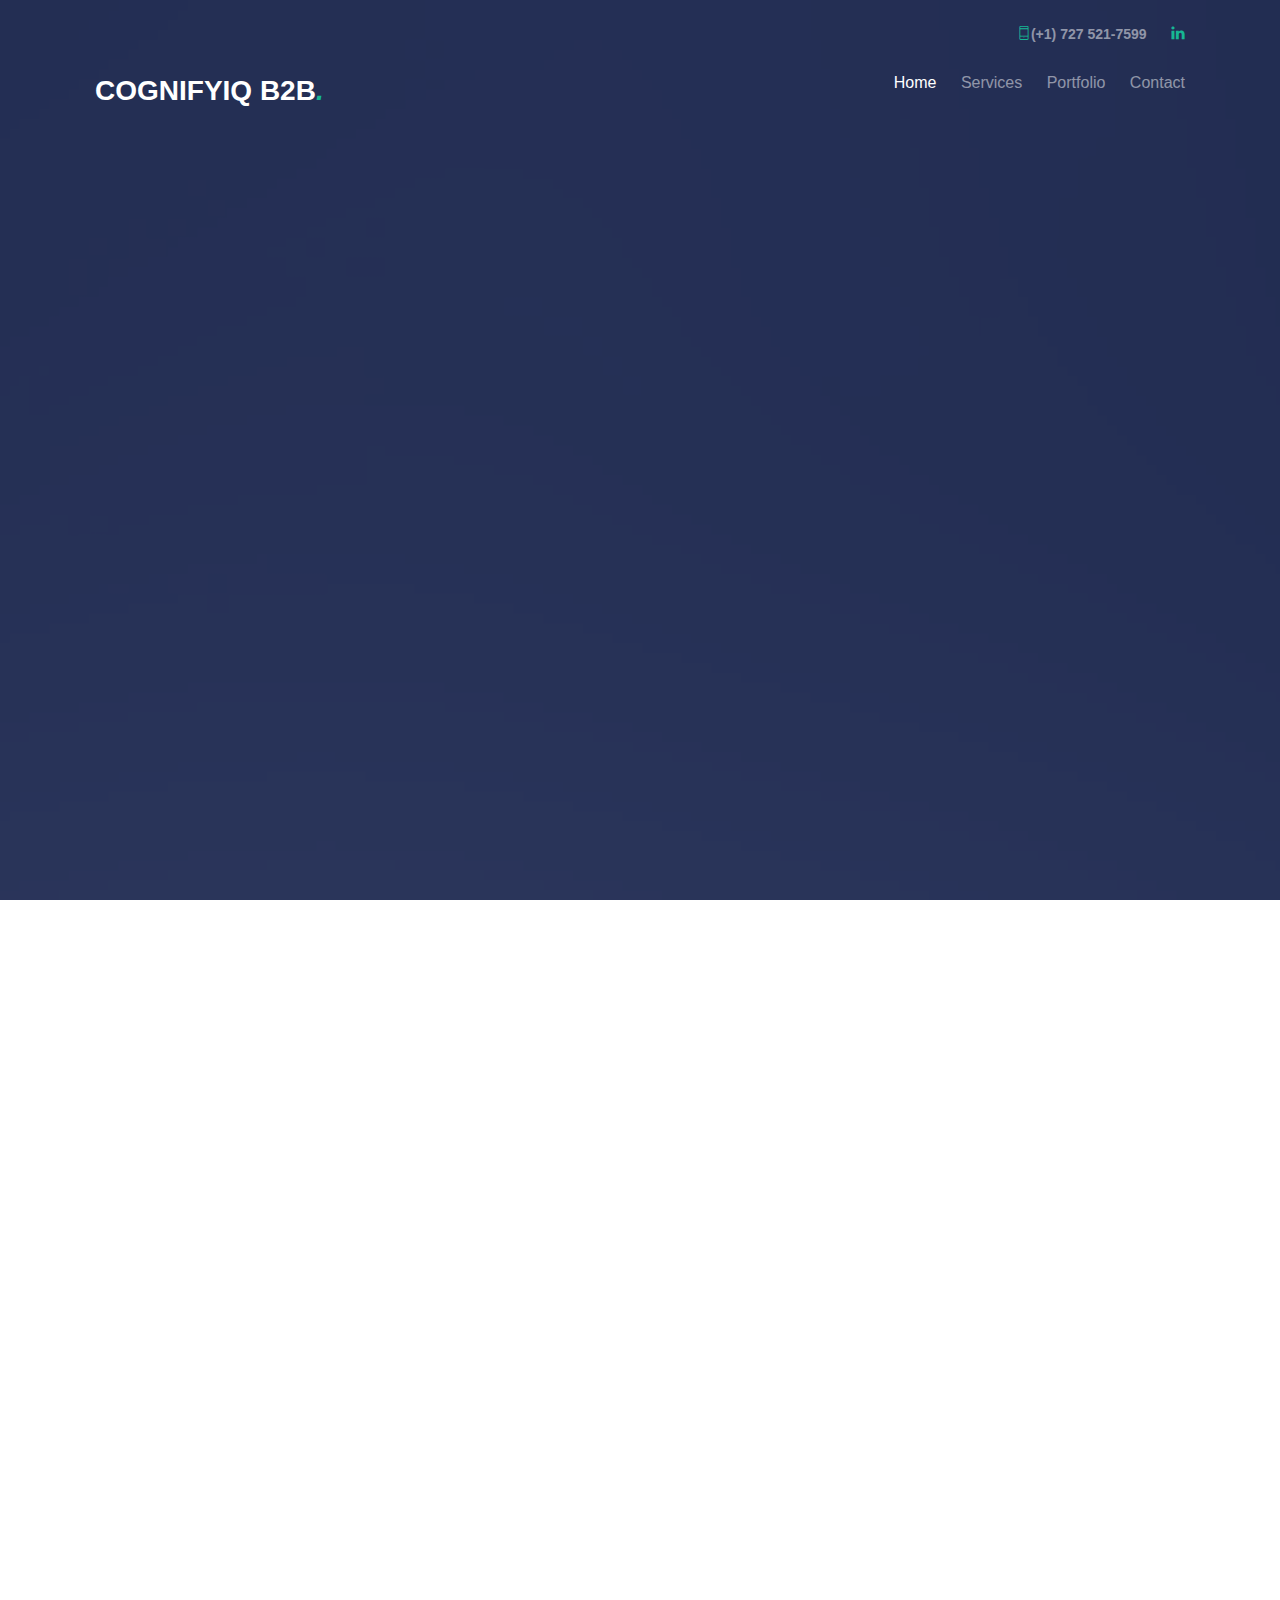
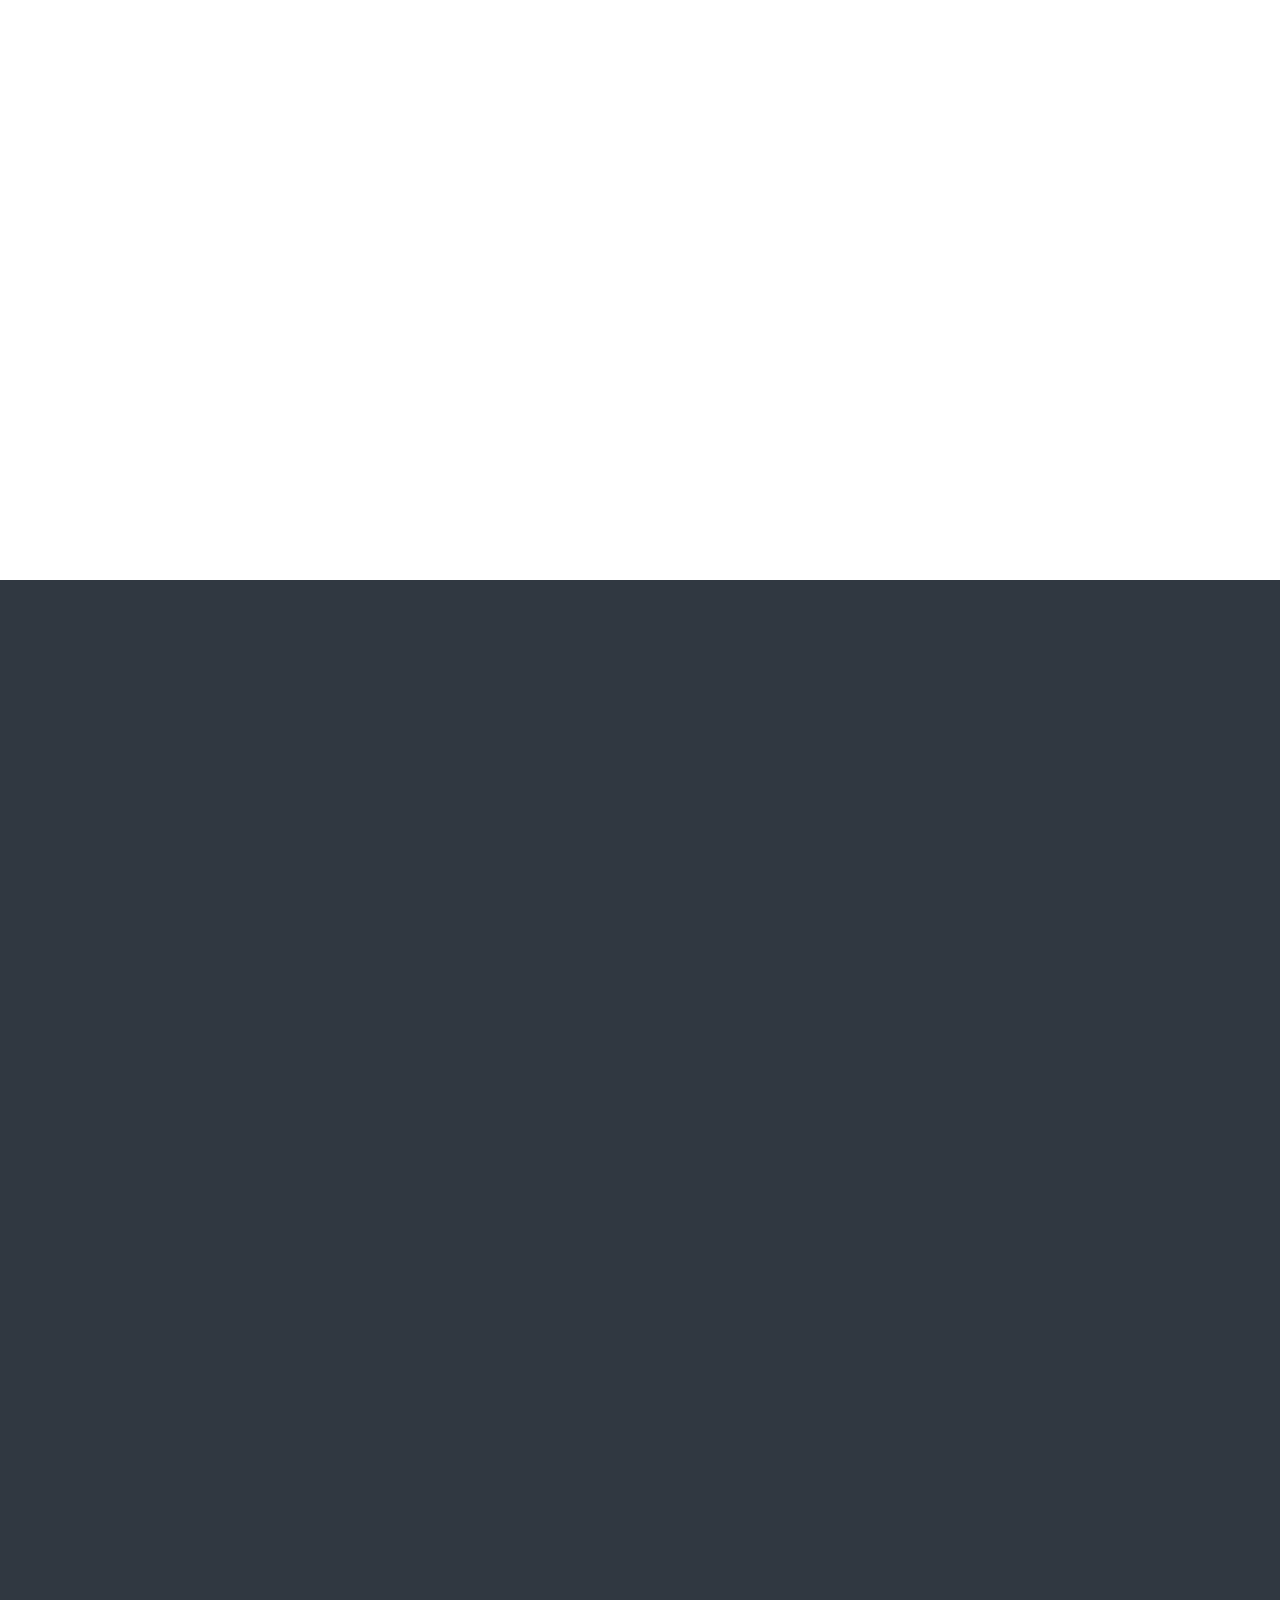
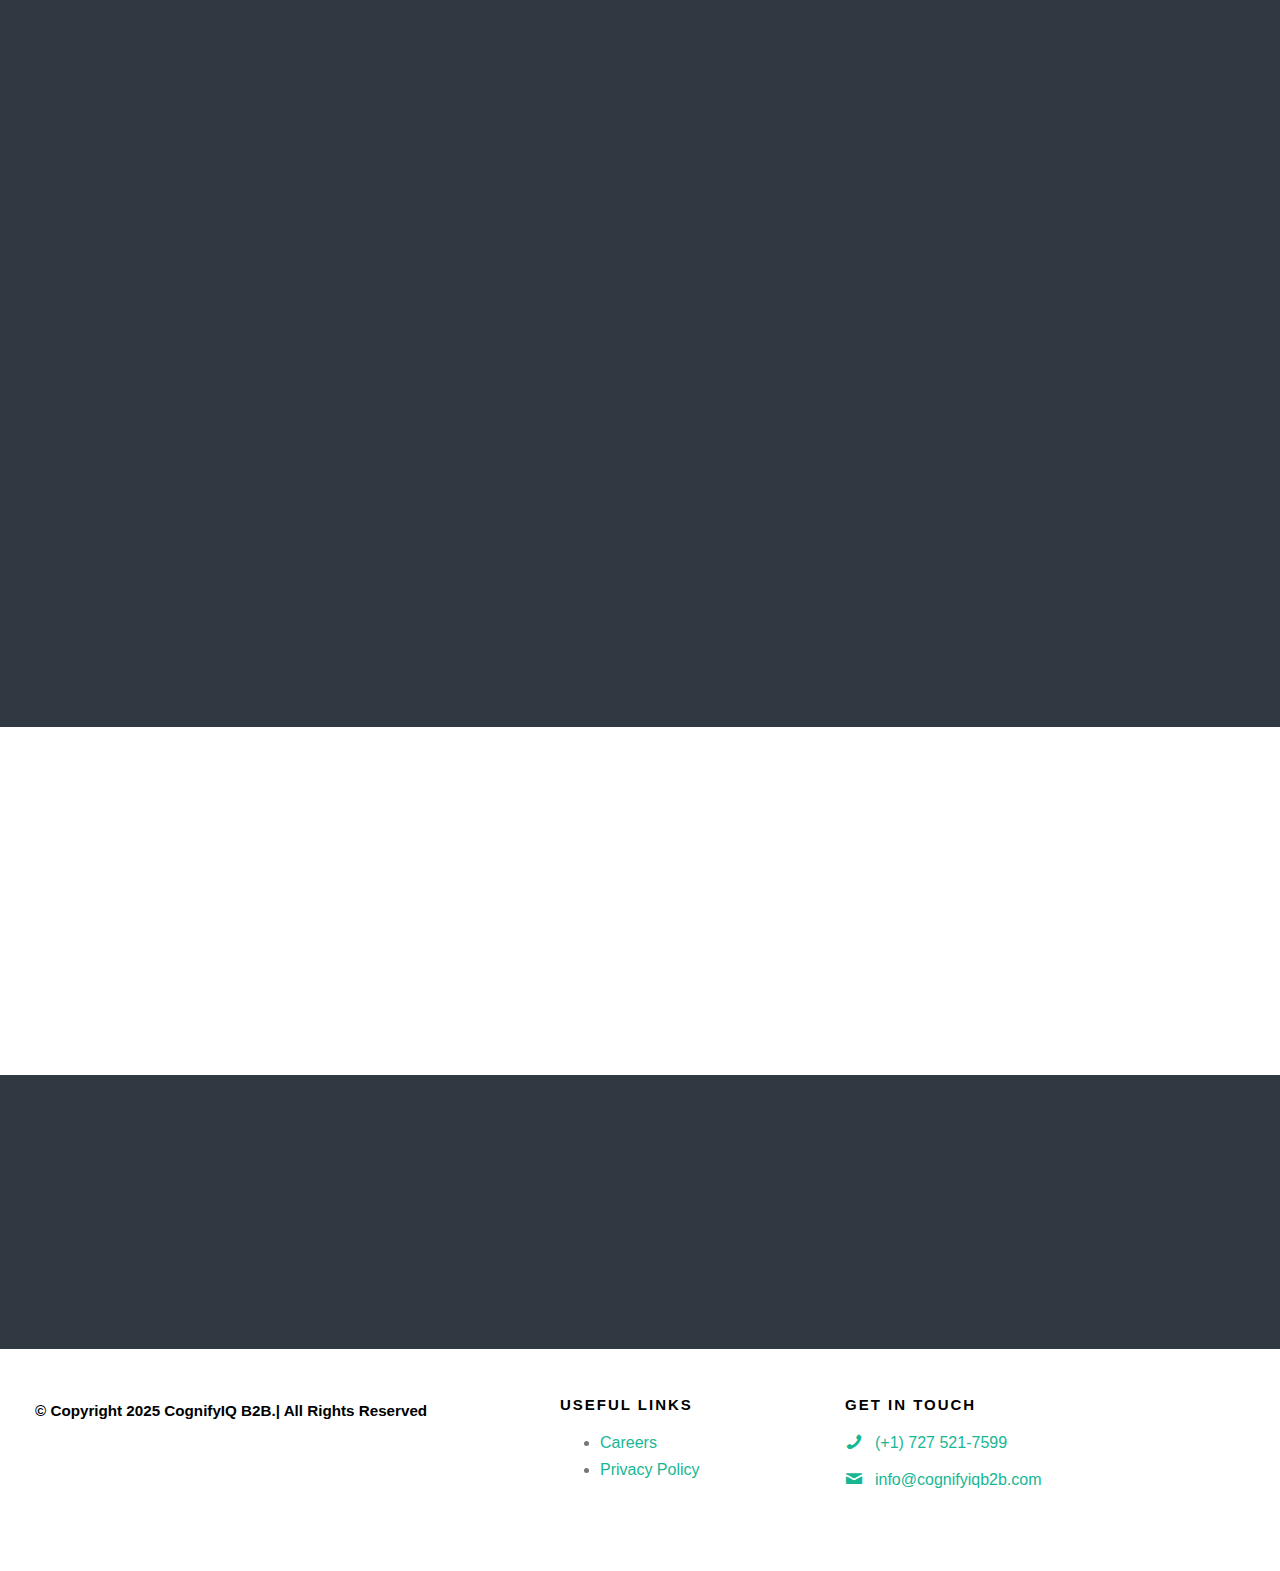
==== commit 3e9dc65f: "Added Project" ====
--- a/index.html
+++ b/index.html
@@ -70,7 +70,7 @@
 				<div class="col-md-12 text-right gtco-contact">
 					<ul class="">
 						<li><a href="#"><i class="ti-mobile"></i>(+1) 727 521-7599</a></li>
-						<li><a href="http://twitter.com/gettemplatesco"><i class="ti-linkedin"></i> </a></li>
+						<li><a href="https://www.linkedin.com/company/cognifyiq-b2b/about/"><i class="ti-linkedin"></i> </a></li>
 						<!-- <li><a href="#"><i class="icon-mail2"></i></a></li>
 						<li><a href="#"><i class="ti-facebook"></i></a></li> -->
 					</ul>
@@ -78,7 +78,7 @@
 			</div>
 			<div class="row">
 				<div class="col-sm-4 col-xs-12">
-					<div id="gtco-logo"><a href="index.html">cognifyiqb2b<em>.</em></a></div>
+					<div id="gtco-logo"><a href="index.html">CognifyIQ B2B<em>.</em></a></div>
 				</div>
 				<div class="col-xs-8 text-right menu-1">
 					<ul>
@@ -87,13 +87,13 @@
 						<li class="has-dropdown">
 							<a href="services.html">Services</a>
 							<ul class="dropdown">
-								<li><a href="#">Lead Generation</a></li>
-								<li><a href="#">Demand Generation</a></li>
-								<li><a href="#">Appointment Generation</a></li>
-								<li><a href="#">Account Based Marketing</a></li>
-								<li><a href="#">Tele-Marketing</a></li>
-								<li><a href="#">Email Marketing</a></li>
-								<li><a href="#">Event Registration Service</a></li>
+								<li><a href="lead-generation.html">Lead Generation</a></li>
+								<li><a href="demand-generation.html">Demand Generation</a></li>
+								<li><a href="appointment-generation.html">Appointment Generation</a></li>
+								<li><a href="account-based-marketing.html">Account Based Marketing</a></li>
+								<li><a href="tele-marketing.html">Tele-Marketing</a></li>
+								<li><a href="email-marketing.html">Email Marketing</a></li>
+								<li><a href="event-registration-services.html">Event Registration Service</a></li>
 							</ul>
 						</li>
 						<!-- <li class="has-dropdown">
@@ -311,7 +311,7 @@
 						<span class="icon">
 							<i class="ti-settings"></i>
 						</span>
-						<span class="counter js-counter" data-from="0" data-to="417" data-speed="5000" data-refresh-interval="50">1</span>
+						<span class="counter js-counter" data-from="0" data-to="747" data-speed="5000" data-refresh-interval="50">1</span>
 						<span class="counter-label">Campaigns</span>
 
 					</div>
@@ -321,7 +321,7 @@
 						<span class="icon">
 							<i class="ti-face-smile"></i>
 						</span>
-						<span class="counter js-counter" data-from="0" data-to="97" data-speed="5000" data-refresh-interval="50">1</span>
+						<span class="counter js-counter" data-from="0" data-to="40" data-speed="5000" data-refresh-interval="50">1</span>
 						<span class="counter-label">Happy Clients</span>
 					</div>
 				</div>
@@ -339,7 +339,7 @@
 						<span class="icon">
 							<i class="ti-time"></i>
 						</span>
-						<span class="counter js-counter" data-from="0" data-to="5000000" data-speed="5000" data-refresh-interval="50">1</span>
+						<span class="counter js-counter" data-from="0" data-to="1000000" data-speed="5000" data-refresh-interval="50">1</span>
 						<span class="counter-label">Data</span>
 
 					</div>
@@ -383,7 +383,7 @@
 			<div class="row animate-box">
 				<div class="col-md-8 col-md-offset-2 text-center gtco-heading">
 					<h2>Subscribe</h2>
-					<p>Be the first to know about the new templates.</p>
+					<!-- <p>Be the first to know about the new templates.</p> -->
 				</div>
 			</div>
 			<div class="row animate-box">
@@ -415,18 +415,19 @@
 			<div class="row row-p	b-md">
 
 				<div class="col-md-4">
-					<div class="gtco-widget">
+					<small class="block">&copy; Copyright 2025 CognifyIQ B2B.| All Rights Reserved</small> 
+					<!-- <div class="gtco-widget">
 						<h3>About Us</h3>
 						<p>B2B Lead & Demand Generation</p>
-					</div>
+					</div> -->
 				</div>
 
 				<div class="col-md-4 col-md-push-1">
 					<div class="gtco-widget">
-						<h3>Links</h3>
-						<ul class="gtco-footer-links">
+						<h3>Useful Links</h3>
+						<ul class="gtco-footer-(+1) 727 521-7599">
 							<!-- <li><a href="#">Knowledge Base</a></li> -->
-							<li><a href="career.html">Career</a></li>
+							<li><a href="career.html">Careers</a></li>
 							<li><a href="privacy-policy.html">Privacy Policy</a></li>
 						</ul>
 					</div>
@@ -436,7 +437,7 @@
 					<div class="gtco-widget">
 						<h3>Get In Touch</h3>
 						<ul class="gtco-quick-contact">
-							<li><a href="#"><i class="icon-phone"></i> +91 8698981527</a></li>
+							<li><a href="#"><i class="icon-phone"></i> (+1) 727 521-7599</a></li>
 							<li><a href="#"><i class="icon-mail2"></i> info@cognifyiqb2b.com</a></li>
 							<!-- <li><a href="#"><i class="icon-chat"></i> Live Chat</a></li> -->
 						</ul>
@@ -445,14 +446,14 @@
 
 			</div>
 
-			<div class="row copyright">
+			<!-- <div class="row copyright">
 				<div class="col-md-12">
 					<p class="pull-left">
 						<small class="block">&copy; Copyright 2025 CognifyIQ B2B.| All Rights Reserved</small> 
 						
 					</p>
 					<p class="pull-right">
-						<ul class="gtco-social-icons pull-right">
+						<ul class="(+1) 727 521-7599">
 							<li><a href="#"><i class="icon-twitter"></i></a></li>
 							<li><a href="#"><i class="icon-facebook"></i></a></li>
 							<li><a href="#"><i class="icon-linkedin"></i></a></li>
@@ -460,7 +461,7 @@
 						</ul>
 					</p>
 				</div>
-			</div>
+			</div> -->
 
 		</div>
 	</footer>
--- a/css/custom.css
+++ b/css/custom.css
@@ -1,3 +1,27 @@
 .gtco-nav ul li.has-dropdown .dropdown {
-    width: 250px;
+  width: 250px;
+}
+
+small,
+.small {
+  font-size: 95%;
+  font-weight: bold;
+  margin-left: -50px;
+  color: black;
+}
+
+#gtco-features,
+#gtco-features-2,
+#gtco-products,
+#gtco-services,
+#gtco-subscribe,
+#gtco-footer,
+.gtco-section {
+  padding: 3em 0;
+}
+
+.gtco-nav a {
+  padding: 5px 10px;
+  color: #fff;
+  font-size: 28px;
 }